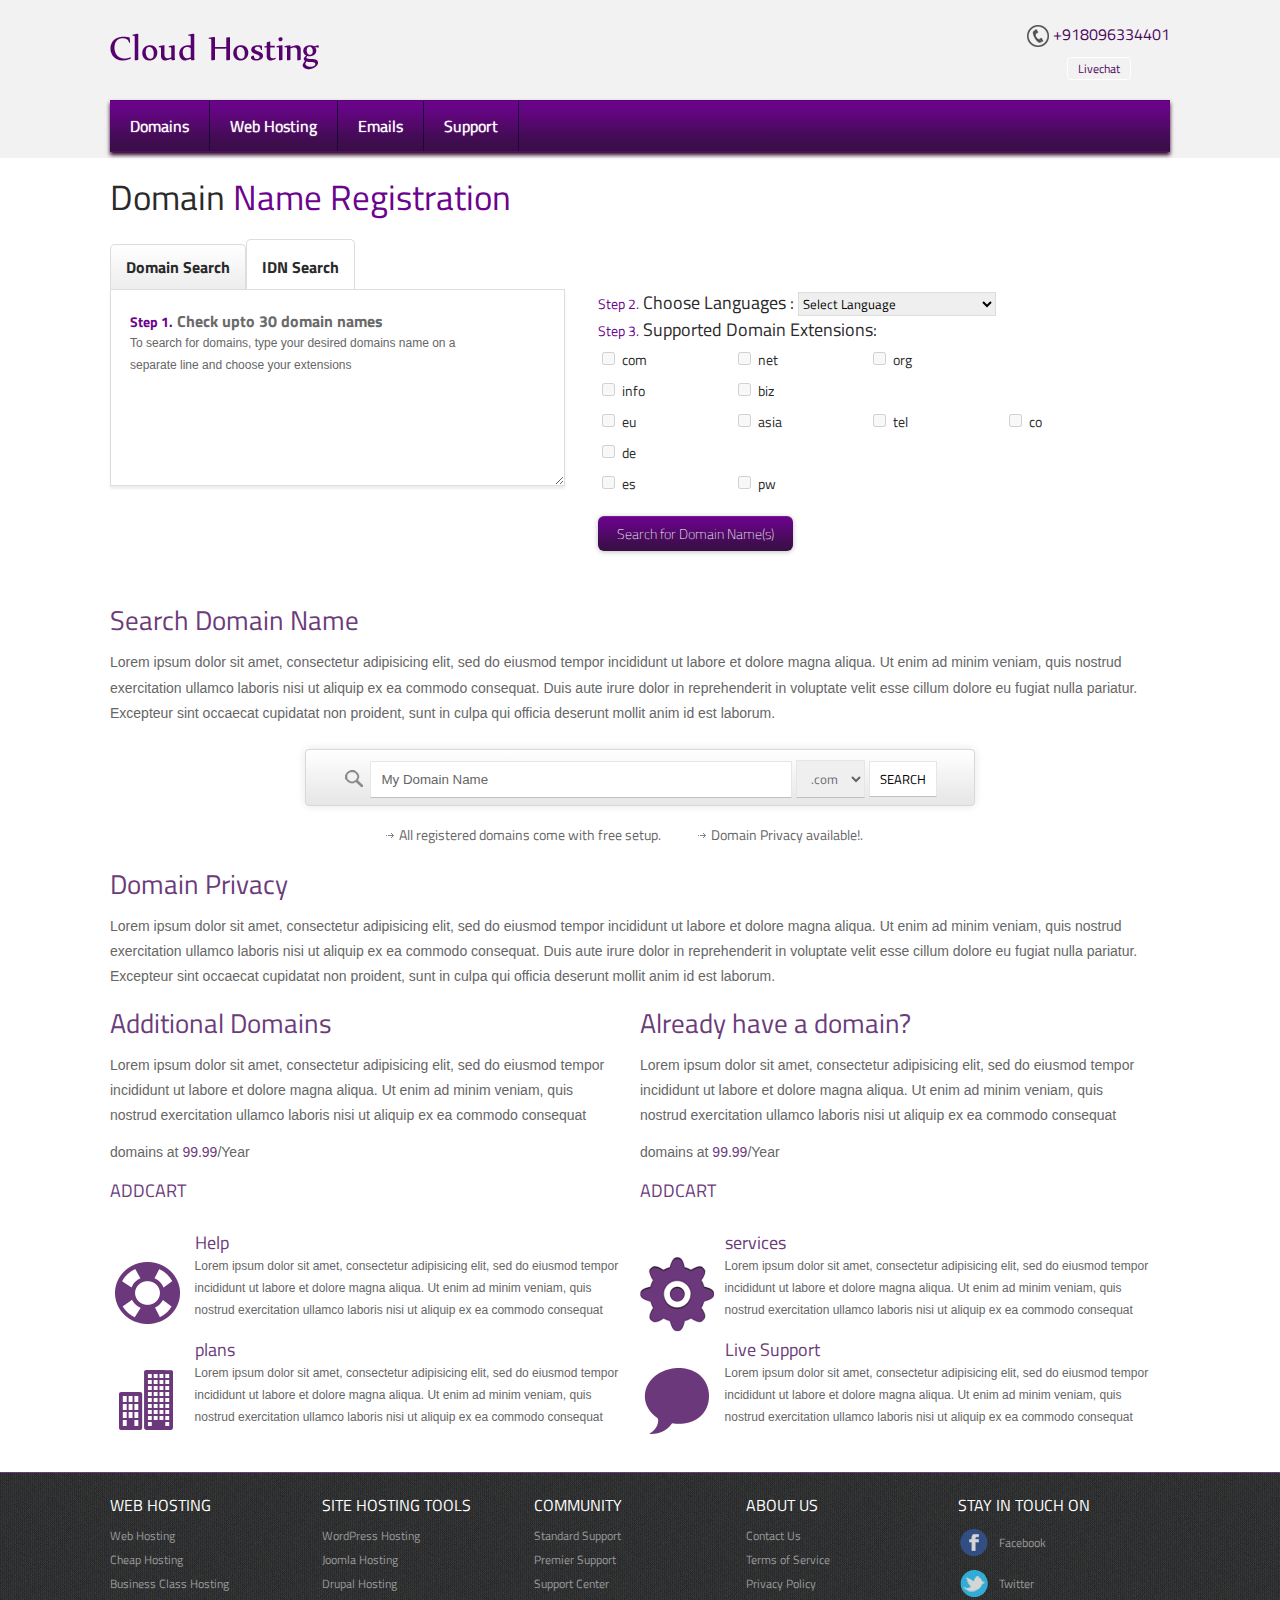
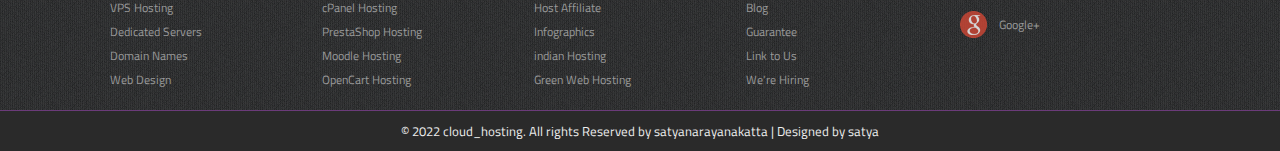
==== domain.html @ 75dc4707 "Add files via upload" ====
<!DOCTYPE HTML>
	<head>
		<meta http-equiv="Content-Type" content="text/html; charset=utf-8" />
		<link href="css/style.css" rel="stylesheet" type="text/css"  media="all" />
		<title>Cloud-Hosting Website Template | Domain :: satya</title>
		<link href='//fonts.googleapis.com/css?family=Titillium+Web' rel='stylesheet' type='text/css'>
		<script src="js/jquery-latest.min.js"></script>
	</head>
	<body>
		<!-- Start-Wrap-->
		
			<div class="top-header1">
				<div class="wrap">
			<!-- top-header-->
			
			<div class="clear"> </div>
			</div>
			</div>
			<div class="sub-header">
				<div class="wrap">
				<div class="logo">
					<a href="index.html"><img src="images/logo1.png" title="logo" /></a>
				</div>
				<div class="contact-info1">
					<ul class="contact1">
						<li><img src="images/contact_icon.png" title="call" /></li>
						<li><p>+918096334401</p></li>
					</ul>
					<ul class="linnks1">
						<li><a href="#">Livechat</a></li>
						
						
					</ul>
				</div>
				<div class="clear"> </div>
				<ul id="ldd_menu" class="ldd_menu">
				<li>
					<span><a href="domain.html">Domains</a></span><!-- Increases to 510px in width-->
					<div class="ldd_submenu">
						<ul>
							<li class="ldd_heading">By Location</li>
							<li><a href="#">WordPress Hosting</a></li>
							<li><a href="#">Joomla Hosting</a></li>
							<li><a href="#">Drupal Hosting</a></li>
							<li><a href="#">cPanel Hosting</a></li>
							<li><a href="#">PrestaShop Hosting</a></li>
							<li><a href="#">Moodle Hosting</a></li>
							<li><a href="#">OpenCart Hosting</a></li>
						</ul>
						<ul>
							<li class="ldd_heading">By Category</li>
							<li><a href="#">WordPress Hosting</a></li>
							<li><a href="#">Joomla Hosting</a></li>
							<li><a href="#">Drupal Hosting</a></li>
							<li><a href="#">cPanel Hosting</a></li>
							<li><a href="#">PrestaShop Hosting</a></li>
							<li><a href="#">Moodle Hosting</a></li>
							<li><a href="#">OpenCart Hosting</a></li>
						</ul>
						<ul>
							<li class="ldd_heading">By Support</li>
							<li><a href="#">Standard Support</a></li>
							<li><a href="#">Premier Support</a></li>
							<li><a href="#">Support Center</a></li>
							<li><a href="#">Host Affiliate</a></li>
							<li><a href="#">Infographics</a></li>
							<li><a href="#">indian Hosting</a></li>
							<li><a href="#">Green Web Hosting</a></li>
						</ul>
						<a class="ldd_subfoot" href="#"> + New Deals</a>
					</div>
				</li>
				<li>
					<span><a href="webhosting.html"> Web Hosting</a></span><!-- Increases to 510px in width-->
					<div class="ldd_submenu">
						<ul>
							<li class="ldd_heading">By Location</li>
							<li><a href="#">WordPress Hosting</a></li>
							<li><a href="#">Joomla Hosting</a></li>
							<li><a href="#">Drupal Hosting</a></li>
							<li><a href="#">cPanel Hosting</a></li>
							<li><a href="#">PrestaShop Hosting</a></li>
							<li><a href="#">Moodle Hosting</a></li>
							<li><a href="#">OpenCart Hosting</a></li>
						</ul>
						<ul>
							<li class="ldd_heading">By Category</li>
							<li><a href="#">WordPress Hosting</a></li>
							<li><a href="#">Joomla Hosting</a></li>
							<li><a href="#">Drupal Hosting</a></li>
							<li><a href="#">cPanel Hosting</a></li>
							<li><a href="#">PrestaShop Hosting</a></li>
							<li><a href="#">Moodle Hosting</a></li>
							<li><a href="#">OpenCart Hosting</a></li>
						</ul>
						<ul>
							<li class="ldd_heading">By Support</li>
							<li><a href="#">Standard Support</a></li>
							<li><a href="#">Premier Support</a></li>
							<li><a href="#">Support Center</a></li>
							<li><a href="#">Host Affiliate</a></li>
							<li><a href="#">Infographics</a></li>
							<li><a href="#">indian Hosting</a></li>
							<li><a href="#">Green Web Hosting</a></li>
						</ul>
						<a class="ldd_subfoot" href="#"> + New Deals</a>
					</div>
				</li>
				<li>
					<span><a href="email.html">Emails</a></span>
					<div class="ldd_submenu">
						<ul>
							<li class="ldd_heading">By Location</li>
							<li><a href="#">South America</a></li>
							<li><a href="#">Antarctica</a></li>
							<li><a href="#">Africa</a></li>
							<li><a href="#">Asia and Australia</a></li>
							<li><a href="#">Europe</a></li>
						</ul>
						<ul>
							<li class="ldd_heading">By Category</li>
							<li><a href="#">Sun &amp; Beach</a></li>
							<li><a href="#">Adventure</a></li>
							<li><a href="#">Science &amp; Education</a></li>
							<li><a href="#">Extreme Sports</a></li>
							<li><a href="#">Relaxing</a></li>
							<li><a href="#">Spa and Wellness</a></li>
						</ul>
						<ul>
							<li class="ldd_heading">By Theme</li>
							<li><a href="#">Paradise Islands</a></li>
							<li><a href="#">Cruises &amp; Boat Trips</a></li>
							<li><a href="#">Wild Animals &amp; Safaris</a></li>
							<li><a href="#">Nature Pure</a></li>
							<li><a href="#">Helping others &amp; For Hope</a></li>
							<li><a href="#">Diving</a></li>
						</ul>
						<a class="ldd_subfoot" href="#"> + New Deals</a>
					</div>
				</li>
				<li>
					<span><a href="support.html">Support</a></span>
					<div class="ldd_submenu">
						<ul>
							<li class="ldd_heading">By Location</li>
							<li><a href="#">South America</a></li>
							<li><a href="#">Antarctica</a></li>
							<li><a href="#">Africa</a></li>
							<li><a href="#">Asia and Australia</a></li>
							<li><a href="#">Europe</a></li>
						</ul>
						<ul>
							<li class="ldd_heading">By Category</li>
							<li><a href="#">Sun &amp; Beach</a></li>
							<li><a href="#">Adventure</a></li>
							<li><a href="#">Science &amp; Education</a></li>
							<li><a href="#">Extreme Sports</a></li>
							<li><a href="#">Relaxing</a></li>
							<li><a href="#">Spa and Wellness</a></li>
						</ul>
						<ul>
							<li class="ldd_heading">By Theme</li>
							<li><a href="#">Paradise Islands</a></li>
							<li><a href="#">Cruises &amp; Boat Trips</a></li>
							<li><a href="#">Wild Animals &amp; Safaris</a></li>
							<li><a href="#">Nature Pure</a></li>
							<li><a href="#">Helping others &amp; For Hope</a></li>
							<li><a href="#">Diving</a></li>
						</ul>
						<a class="ldd_subfoot" href="#"> + New Deals</a>
					</div>
				</li>
			</ul>
		</div>

        <div>
            
        </div>
		<!-- The JavaScript -->
        
        <script type="text/javascript">
            $(function() {
				/**
				 * the menu
				 */
				var $menu = $('#ldd_menu');
				
				/**
				 * for each list element,
				 * we show the submenu when hovering and
				 * expand the span element (title) to 510px
				 */
				$menu.children('li').each(function(){
					var $this = $(this);
					var $span = $this.children('span');
					$span.data('width',$span.width());
					
					$this.bind('mouseenter',function(){
						$menu.find('.ldd_submenu').stop(true,true).hide();
						$span.stop().animate({'width':'510px'},300,function(){
							$this.find('.ldd_submenu').slideDown(300);
						});
					}).bind('mouseleave',function(){
						$this.find('.ldd_submenu').stop(true,true).hide();
						$span.stop().animate({'width':$span.data('width')+'px'},300);
					});
				});
            });
        </script>	
				
				<div class="clear"></div>
			</div>
			
			<div class="clear"> </div>
		<div class="wrap">
			<div class="domain_registration">
 		     <h2>Domain <em>Name Registration</em></h2>
			 		<div class="hastab price_tabs">
				    	<ul class="tab">
				        	<li id="tab-for-dbox" class=""><a>Domain Search</a></li>        
				            <li id="tab-for-idn" class="active"><a>IDN Search</a></li>        
				    	</ul>
					</div>
  		<div id="domain-box" style="display: none;">
         	<form method="post" name="myform" id="myform">
    	<!-- Search Box -->        
	 		<div class="domain-sbox lfloat">
		        <div class="placeholder-wrapper">
		        	<div class="placeholder">
			            		<div class="placeholder-txt1">Check upto 30 domain names</div>
			            		<div class="placeholder-txt2">To search for domains, type your desired domains name on a separate line and choose your extensions</div>
			           	</div>
		        		<textarea id="ndomins-list" class="sd-tarea txt-input" name="txtDomainName" rows="3" cols="45"></textarea>            
		        </div> 
	        </div>
    	<!-- /Search Box -->
       <!-- Tld list -->		                
       <div class="tld-box rfloat">      
        	<div class="list-heading">Most Popular Domain Extensions:</div>
            <!-- Top domain list -->
            <div>
            <table class="dataTable2" cellpadding="0" cellspacing="0" border="0">
              <tbody>
              	 <tr>            
                    <td class="radio"><input id="com" type="checkbox" name="tld[]" value="com"><label for="com">com</label></td>
                    <td class="radio"><input id="net" type="checkbox" name="tld[]" value="net"><label for="net">net</label></td>
                    <td class="radio" onmouseover="return escape('Hot Deal on this TLD!')"><input id="in" type="checkbox" name="tld[]" value="in"><a class="link-promo" href="#">in</a></td>
                    <td class="radio" onmouseover="return escape('Hot Deal on this TLD!')"><input id="org" type="checkbox" name="tld[]" value="org"><a class="link-promo" href="#">org</a></td>
                    <td class="radio"><input id="info" type="checkbox" name="tld[]" value="info"><label for="info">info</label></td>
               </tr>
                    <tr class="radio">
                        <td class="radio" onmouseover="return escape('Hot Deal on this TLD!')"><input id="biz" type="checkbox" name="tld[]" value="biz"><a class="link-promo" href="#">biz</a></td>
                        <td class="radio"><input id="us" type="checkbox" name="tld[]" value="us"><label for="us">us</label></td>
                        <td class="radio"><input id="eu" type="checkbox" name="tld[]" value="eu"><label for="eu">eu</label></td>
                        <td class="radio"><input id="co.uk" type="checkbox" name="tld[]" value="co.uk"><label for="co.uk">co.uk</label></td>
                        <td class="radio"><input id="mobi" type="checkbox" name="tld[]" value="mobi"><label for="mobi">mobi</label></td>
                    </tr>
               </tbody>
            </table>
        </div>
            <!-- /Top domain list -->  
            <!-- optional domain list -->            
			<div id="show-option" style="display: none;">                                       
                  <table cellpadding="0" cellspacing="0" border="0" width="100%">
                     <tbody>
                     	<tr>
                            <td align="center"> </td>
                        </tr><tr>
                  </tr></tbody>
              </table>
                  <table class="dataTable2" cellpadding="0" cellspacing="0" border="0" width="100%">
                     <tbody>
                     	<tr class="">
                           <td colspan="5" class="wfix">
                              <div class="list-heading">Other Domain Extensions:</div>
                         </td>
                    </tr>
                <tr>                
                    <td class="radio" width="5%" align="left" onmouseover="return escape('Hot Deal on this TLD!')"><input type="checkbox" name="tld[]" value="asia"><a class="link-promo" href="#">asia</a></td>
                    <td width="5%" align="left" class="radio"><input id="name" type="checkbox" name="tld[]" value="name"><label for="name">name</label></td>
                    <td width="5%" align="left" class="radio"><input id="tel" type="checkbox" name="tld[]" value="tel"><label for="tel">tel</label></td>
                    <td width="5%" align="left" class="radio"><input id="co.in" type="checkbox" name="tld[]" value="co.in"><label for="co.in">co.in</label></td>
                    <td class="radio" width="5%" align="left"><input type="checkbox" name="tld[]" value="tv"><label for="tv">tv</label></td>
               </tr> 
                  <tr>
                      <td width="5%" align="left" class="radio"><input id="me" type="checkbox" name="tld[]" value="me"><label for="me">me</label></td>
                      <td width="5%" align="left" class="radio"><input id="ws" type="checkbox" name="tld[]" value="ws"><label for="ws">ws</label></td>
                      <td width="5%" align="left" class="radio"><input id="bz" type="checkbox" name="tld[]" value="bz"><label for="bz">bz</label></td>
                      <td width="5%" align="left" class="radio"><input id="cc" type="checkbox" name="tld[]" value="cc"><label for="cc">cc</label></td>
                      <td class="radio" width="5%" align="left"><input type="checkbox" name="tld[]" value="org.uk"><label for="org.uk">org.uk</label></td>
                </tr>
                <tr>
                    <td width="5%" align="left" class="radio"><input id="me.uk" type="checkbox" name="tld[]" value="me.uk"><label for="me.uk">me.uk</label></td>
                    <td width="5%" align="left" class="radio"><input id="net.in" type="checkbox" name="tld[]" value="net.in"><label for="net.in">net.in</label></td>
                    <td width="5%" align="left" class="radio"><input id="org.in" type="checkbox" name="tld[]" value="org.in"><label for="org.in">org.in</label></td>
                    <td width="5%" align="left" class="radio"><input id="ind.in" type="checkbox" name="tld[]" value="ind.in"><label for="ind.in">ind.in</label></td>
                    <td class="radio" width="5%" align="left"><input type="checkbox" name="tld[]" value="firm.in"><label for="firm.in">firm.in</label></td>
                </tr>
                <tr>
                    <td width="5%" align="left" class="radio"><input id="gen.in" type="checkbox" name="tld[]" value="gen.in"><label for="gen.in">gen.in</label></td>
                    <td width="5%" align="left" class="radio"><input id="mn" type="checkbox" name="tld[]" value="mn"><label for="mn">mn</label></td>
                    <td width="5%" align="left" class="radio"><input id="us.com" type="checkbox" name="tld[]" value="us.com"><label for="us.com">us.com</label></td>
                    <td width="5%" align="left" class="radio"><input id="eu.com" type="checkbox" name="tld[]" value="eu.com"><label for="eu.com">eu.com</label></td>
                    <td class="radio" width="5%" align="left"><input type="checkbox" name="tld[]" value="uk.com"><label for="uk.com">uk.com</label></td>
                </tr>
                <tr>
                    <td width="5%" align="left" class="radio"><input id="uk.net" type="checkbox" name="tld[]" value="uk.net"><label for="uk.net">uk.net</label></td>
                    <td width="5%" align="left" class="radio"><input id="gb.com" type="checkbox" name="tld[]" value="gb.com"><label for="gb.com">gb.com</label></td>
                    <td width="5%" align="left" class="radio"><input id="gb.net" type="checkbox" name="tld[]" value="gb.net"><label for="gb.net">gb.net</label></td>
                    <td width="5%" align="left" class="radio"><input id="de.com" type="checkbox" name="tld[]" value="de.com"><label for="de.com">de.com</label></td>
                    <td class="radio" width="5%" align="left"><input type="checkbox" name="tld[]" value="cn.com"><label for="cn.com">cn.com</label></td>
                </tr>
                <tr>
                    <td width="5%" align="left" class="radio"><input id="qc.com" type="checkbox" name="tld[]" value="qc.com"><label for="qc.com">qc.com</label></td>
                    <td width="5%" align="left" class="radio"><input id="kr.com" type="checkbox" name="tld[]" value="kr.com"><label for="kr.com">kr.com</label></td>
                    <td width="5%" align="left" class="radio"><input id="ae.org" type="checkbox" name="tld[]" value="ae.org"><label for="ae.org">ae.org</label></td>
                    <td width="5%" align="left" class="radio"><input id="br.com" type="checkbox" name="tld[]" value="br.com"><label for="br.com">br.com</label></td>
                    <td class="radio" width="5%" align="left"><input type="checkbox" name="tld[]" value="hu.com"><label for="hu.com">hu.com</label></td>
                </tr>
                <tr>
                    <td width="5%" align="left" class="radio"><input id="jpn.com" type="checkbox" name="tld[]" value="jpn.com"><label for="jpn.com">jpn.com</label></td>
                    <td width="5%" align="left" class="radio"><input id="no.com" type="checkbox" name="tld[]" value="no.com"><label for="no.com">no.com</label></td>
                    <td width="5%" align="left" class="radio"><input id="ru.com" type="checkbox" name="tld[]" value="ru.com"><label for="ru.com">ru.com</label></td>
                    <td width="5%" align="left" class="radio"><input id="sa.com" type="checkbox" name="tld[]" value="sa.com"><label for="sa.com">sa.com</label></td>
                    <td class="radio" width="5%" align="left"><input type="checkbox" name="tld[]" value="se.com"><label for="se.com">se.com</label></td>
                </tr>
                <tr>
                    <td width="5%" align="left" class="radio"><input id="se.net" type="checkbox" name="tld[]" value="se.net"><label for="se.net">se.net</label></td>
                    <td width="5%" align="left" class="radio"><input id="uy.com" type="checkbox" name="tld[]" value="uy.com"><label for="uy.com">uy.com</label></td>
                    <td width="5%" align="left" class="radio"><input id="za.com" type="checkbox" name="tld[]" value="za.com"><label for="za.com">za.com</label></td>
                    <td width="5%" align="left" class="radio"><input id="cn" type="checkbox" name="tld[]" value="cn"><label for="cn">cn</label></td>
                    <td class="radio" width="5%" align="left"><input type="checkbox" name="tld[]" value="com.cn"><label for="com.cn">com.cn</label></td>
                </tr>
                <tr>
                    <td width="5%" align="left" class="radio"><input id="net.cn" type="checkbox" name="tld[]" value="net.cn"><label for="net.cn">net.cn</label></td>
                    <td width="5%" align="left" class="radio"><input id="org.cn" type="checkbox" name="tld[]" value="org.cn"><label for="org.cn">org.cn</label></td>
                    <td class="radio" width="5%" align="left" onmouseover="return escape('Hot Deal on this TLD!')"><input type="checkbox" name="tld[]" value="co"><a class="link-promo" href="#">co</a></td>
                    <td width="5%" align="left" class="radio"><input id="gr.com" type="checkbox" name="tld[]" value="gr.com"><label for="gr.com">gr.com</label>
                    </td>
                    <td class="radio" width="5%" align="left"><input type="checkbox" name="tld[]" value="co.nz"><label for="co.nz">co.nz</label></td>
                </tr>
                <tr>
                    <td width="5%" align="left" class="radio"><input id="net.nz" type="checkbox" name="tld[]" value="net.nz"><label for="net.nz">net.nz</label></td>
                    <td width="5%" align="left" class="radio"><input id="org.nz" type="checkbox" name="tld[]" value="org.nz"><label for="org.nz">org.nz</label></td>
                    <td width="5%" align="left" class="radio"><input id="com.co" type="checkbox" name="tld[]" value="com.co"><label for="com.co">com.co</label></td>
                    <td width="5%" align="left" class="radio"><input id="net.co" type="checkbox" name="tld[]" value="net.co"><label for="net.co">net.co</label></td>
                    <td class="radio" width="5%" align="left"><input type="checkbox" name="tld[]" value="nom.co"><label for="nom.co">nom.co</label></td>
                </tr>
                <tr>
                    <td width="5%" align="left" class="radio"><input id="ca" type="checkbox" name="tld[]" value="ca"><label for="ca">ca</label></td>
                    <td width="5%" align="left" class="radio"><input id="de" type="checkbox" name="tld[]" value="de"><label for="de">de</label></td>
                    <td width="5%" align="left" class="radio"><input id="es" type="checkbox" name="tld[]" value="es"><label for="es">es</label></td>
                    <td width="5%" align="left" class="radio"><input id="com.au" type="checkbox" name="tld[]" value="com.au"><label for="com.au">com.au</label></td>
                    <td class="radio" width="5%" align="left"><input type="checkbox" name="tld[]" value="net.au"><label for="net.au">net.au</label></td>
                </tr>
                <tr>
                    <td width="5%" align="left" class="radio"><input id="xxx" type="checkbox" name="tld[]" value="xxx"><label for="xxx">xxx</label></td>
                    <td width="5%" align="left" class="radio"><input id="ru" type="checkbox" name="tld[]" value="ru"><label for="ru">ru</label></td>
                    <td width="5%" align="left" class="radio"><input id="com.ru" type="checkbox" name="tld[]" value="com.ru"><label for="com.ru">com.ru</label></td>
                    <td width="5%" align="left" class="radio"><input id="net.ru" type="checkbox" name="tld[]" value="net.ru"><label for="net.ru">net.ru</label></td>
                    <td class="radio" width="5%" align="left"><input type="checkbox" name="tld[]" value="org.ru"><label for="org.ru">org.ru</label></td>
                </tr>
                <tr>
                    <td width="5%" align="left" class="radio"><input id="pro" type="checkbox" name="tld[]" value="pro"><label for="pro">pro</label></td>
                    <td width="5%" align="left" class="radio"><input id="sx" type="checkbox" name="tld[]" value="sx"><label for="sx">sx</label></td>
                    <td width="5%" align="left" class="radio"><input id="nl" type="checkbox" name="tld[]" value="nl"><label for="nl">nl</label></td>
                    <td class="radio" width="5%" align="left"><input type="checkbox" name="tld[]" value="pw"><label for="pw">pw</label></td>
                </tr>
              </tbody>
          </table>                
        <br>                  
      </div>                       
            <!-- / optional domain list -->                                                            
            <div class="domain-action">
            	<span class="alink" id="sel-all">Select All</span>&nbsp;<span class="alink">»</span>
                &nbsp;&nbsp;&nbsp;&nbsp;
                <span class="alink" id="show-tlds">View More</span>&nbsp;<span class="alink">»</span>
            </div>           
           <div align="left" style="padding:17px 0 10px 0;">
			 	<input name="Checkout" type="button" class="blackButton" value="Search for Domain Name(s)">
		   </div>
          	<div class="clear"></div>     
        </div>
      	<script type="text/javascript">
		  // Tlds 'Select All' click function
		    $('#sel-all').click(function(e)
		    {
		        e.preventDefault();
		        current_txt2 = $(this).text();
		        $(this).html($(this).html() == 'Select All' ? 'Unselect All' : 'Select All');
		        if(current_txt2 == "Select All")
		        {
		           $('.radio input[type=checkbox]').each(function(){
		               $(this).attr('checked', true);
		           })
		        }
		        else
		        {
		           $('.radio input[type=checkbox]').each(function(){
		               $(this).attr('checked', false);
		           })
		        }
		 
		    });	
			
			function onclick(){       
		       if(expression == true){
		            $("#myselector").attr("checked","checked");
		        }else
		            $("#myselecto").removeAttr("checked");
				}	
					
		    $("#show-tlds").click(function () { // view more tld list
		      	
		      $('#show-option').slideToggle("slow"); 	  
				current_txt = $("#show-tlds").text();	  
				if(current_txt == "View Less")
		        {
					$('#show-tlds').html("View More");
		        }
		        else
		        {
					$('#show-tlds').html("View Less");
		        }		
		    });	
		 </script>
 	   </form>
 	    <div class="clear"></div>
     </div>  
 <div id="idn-box" style="display: block;">
    	<div id="idn-domain-box" class="idomain-box">
    <form method="post" name="idn_domain_ca_form" id="idn_domain_ca_form">
    <input type="hidden" name="domainaction" value="register">
    <input type="hidden" name="dom_action" value="register">
    <!-- Search Box -->
    <div class="domain-sbox lfloat">
        <div class="placeholder-wrapper">
            <div class="placeholder">
                <div class="placeholder-txt1">
                    <span class="txt-green">Step 1.</span> Check upto 30 domain names
                </div>
                <div class="placeholder-txt2">
                    To search for domains, type your desired domains name on a
                        separate line and choose your extensions
               </div>
            </div>
            <textarea id="txt_idn_domain_name" class="sd-tarea txt-input" name="txt_idn_domain_name" rows="3" cols="45"></textarea>
        </div>
    </div>
    <!-- /Search Box -->
    <!-- Tld list -->
    <div class="tld-box rfloat">
   		<div class="cursive" id="lang-hint" style="display:none;">Kindly select your language first.</div>        
    	<div id="highlight">
            <span class="list-heading">
                <span class="txt-green">Step 2.</span> Choose Languages :</span>
            <select name="idn_language" id="idn_language" class="frm-select">
                <option value="">Select Language</option>
                <option value="Afrikaan">Afrikaan</option>
                <option value="Albanian">Albanian (Shqip)</option>
                <option value="Arabic">Arabic (العربية)</option>
                <option value="Aragonese">Aragonese</option>
                <option value="Armenian">Armenian (Հայերէն)</option>
                <option value="Assamese">Assamese (অসমীয়া)</option>
                <option value="Asturian">Asturian</option>
                <option value="Avestan">Avestan</option>
                <option value="Awadhi">Awadhi</option>
                <option value="Azerbaijani">Azerbaijani (آذربايجانجا ديلي)</option>
                <option value="Balinese">Balinese</option>
                <option value="Baluchi">Baluchi</option>
                <option value="Basa">Basa</option>
                <option value="Bashkir">Bashkir (башҡорт теле)</option>
                <option value="Basque">Basque (Euskara)</option>
                <option value="Belarusian">Belarusian (Беларуская мова)</option>
                <option value="Bengali">Bengali (বাংলা)</option>
                <option value="Bhojpuri">Bhojpuri</option>
                <option value="Bosnian">Bosnian</option>
                <option value="Bulgarian">Bulgarian (български)</option>
                <option value="Burmese">Burmese (Myanmasa)</option>
                <option value="Carib">Carib</option>
                <option value="Catalan">Catalan (Català)</option>
                <option value="Chechen">Chechen</option>
                <option value="Chinese">Chinese (简体中文)</option>
                <option value="Chuvash">Chuvash</option>
                <option value="Coptic">Coptic</option>
                <option value="Corsican">Corsican (Corsu)</option>
                <option value="Croatian">Croatian (Hrvatski)</option>
                <option value="Cyrillic">Cyrillic</option>
                <option value="Czech">Czech (čeština)</option>
                <option value="Danish">Danish (Dansk)</option>
                <option value="Divehi">Divehi</option>
                <option value="Dogri">Dogri</option>
                <option value="Dutch">Dutch (Nederlands)</option>
                <option value="English">English (English)</option>
                <option value="Estonian">Estonian (Eesti keel)</option>
                <option value="Faroese">Faroese (Føroyska)</option>
                <option value="Fijian">Fijian (Na vosa Vakaviti)</option>
                <option value="Finnish">Finnish (Suomi)</option>
                <option value="French">French (Français)</option>
                <option value="Frisian">Frisian (Frysk)</option>
                <option value="Gaelic">Gaelic (Gaelg)</option>
                <option value="Georgian">Georgian (ქართული)</option>
                <option value="German">German (Deutsch)</option>
                <option value="Gondi">Gondi</option>
                <option value="Greek,Modern">Greek,Modern</option>
                <option value="Gujarati">Gujarati (ગુજરાતી)</option>
                <option value="Hebrew">Hebrew (עברית)</option>
                <option value="Hindi">Hindi (हिन्दी)</option>
                <option value="Hungarian">Hungarian (Magyar)</option>
                <option value="Icelandic">Icelandic (Íslenska)</option>
                <option value="Indic">Indic</option>
                <option value="Indonesian">Indonesian (Bahasa Indonesia)</option>
                <option value="Ingush">Ingush</option>
                <option value="Irish">Irish (Gaeilge)</option>
                <option value="Italian">Italian (Italiano)</option>
                <option value="Japanese">Japanese (日本語)</option>
                <option value="Javanese">Javanese (Basa Jawa)</option>
                <option value="Kashmiri">Kashmiri (كٲشُر)</option>
                <option value="Kazakh">Kazakh (قازاق)</option>
                <option value="Khmer">Khmer (ខ្មែរ)</option>
                <option value="Kirghiz">Kirghiz (кыргыз)</option>
                <option value="Korean">Korean (한국어)</option>
                <option value="Kurdish">Kurdish (Kurdí)</option>
                <option value="Lao">Lao (ພາສາລາວ)</option>
                <option value="Latin">Latin</option>
                <option value="Latvian">Latvian (Latviešu)</option>
                <option value="Lithuanian">Lithuanian (Lietuvių)</option>
                <option value="Luxembourgis">Luxembourgis</option>
                <option value="Macedonian">Macedonian (македонски)</option>
                <option value="Malay">Malay (Bahasa melayu)</option>
                <option value="Malayalam">Malayalam(മലയാളം)</option>
                <option value="Maltese">Maltese (Malti)</option>
                <option value="Maori">Maori (Te Reo Māori)</option>
                <option value="Moldavian">Moldavian</option>
                <option value="Mongolian">Mongolian (монгол)</option>
                <option value="Nepali">Nepali (नेपाली)</option>
                <option value="Norwegian">Norwegian (Norsk)</option>
                <option value="Oriya">Oriya (ଓଡ଼ିଆ)</option>
                <option value="Ossetian">Ossetian</option>
                <option value="Panjabi">Panjabi</option>
                <option value="Persian">Persian</option>
                <option value="Polish">Polish (Polski)</option>
                <option value="Portuguese">Portuguese (Português)</option>
                <option value="Pushto">Pushto</option>
                <option value="Rajasthani">Rajasthani</option>
                <option value="Romanian">Romanian (Română)</option>
                <option value="Russian">Russian (Русский язык)</option>
                <option value="Samoan">Samoan (Gagana Samoa)</option>
                <option value="Sanskrit">Sanskrit (संस्कृतम्)</option>
                <option value="Sardinian">Sardinian</option>
                <option value="Serbian">Serbian (српски)</option>
                <option value="Sindhi">Sindhi (Sindhī)</option>
                <option value="Sinhalese">Sinhalese</option>
                <option value="Slovak">Slovak (Slovenčina)</option>
                <option value="Slovenian">Slovenian (Slovenščina)</option>
                <option value="Somali">Somali (Af Soomaali)</option>
                <option value="Spanish">Spanish (Español)</option>
                <option value="Swahili">Swahili (Kiswahili)</option>
                <option value="Swedish">Swedish (Svenska)</option>
                <option value="Syriac">Syriac</option>
                <option value="Tajik">Tajik (тоҷикӣ)</option>
                <option value="Tamil">Tamil (தமிழ்)</option>
                <option value="Telugu">Telugu (తెలుగు)</option>
                <option value="Thai">Thai (ภาษาไทย)</option>
                <option value="Tibetan">Tibetan (བོད་སྐད་)</option>
                <option value="Turkish">Turkish (Türkçe)</option>
                <option value="Ukrainian">Ukrainian (Українська)</option>
                <option value="Urdu">Urdu (اردو)</option>
                <option value="Uzbek">Uzbek (ўзбек)</option>
                <option value="Vietnamese">Vietnamese (Tiếng Việt)</option>
                <option value="Welsh">Welsh (Cymraeg)</option>
                 <option value="Yiddish">Yiddish (ײִדיש)</option>
            </select>
		</div>        
        <div class="div-spacer"></div>       
          <div class="list-heading">
             <span class="txt-green">Step 3.</span> Supported Domain Extensions:
          </div>
        <div id="idn_most_popular_domain">
            <table class="dataTable2" cellpadding="0" cellspacing="0" border="0" width="95%">
               <tbody>
               	  <tr>
				       <td class="radio">
				            <input id="idn-com" type="checkbox" name="tld[]" value="com" disabled="disabled">
				             <label for="idn-com">com</label>
				       </td>
          <td class="radio">
              <input id="idn-net" type="checkbox" name="tld[]" value="net" disabled="disabled">
              <label for="idn-net">net</label>
          </td>
          <td class="radio" onmouseover="return escape('Hot Deal on this TLD!')">
              <input id="idn-org" type="checkbox" name="tld[]" value="org" disabled="disabled">
              <a class="link-promo" href="/domain-registration/promos.php">org</a>
          </td>
          </tr>
          <tr class="radio">
          <td class="radio">
              <input id="idn-info" type="checkbox" name="tld[]" value="info" disabled="disabled">
              <label for="idn-info">info</label>
          </td>
          <td class="radio" onmouseover="return escape('Hot Deal on this TLD!')">
              <input id="idn-biz" type="checkbox" name="tld[]" value="biz" disabled="disabled">
              <a class="link-promo" href="/domain-registration/promos.php">biz</a>
          </td>
          </tr>
          <tr><td class="radio">
              <input id="idn-eu" type="checkbox" name="tld[]" value="eu" disabled="disabled">
              <label for="idn-eu">eu</label>
          </td>
          <td class="radio" onmouseover="return escape('Hot Deal on this TLD!')">
              <input id="idn-asia" type="checkbox" name="tld[]" value="asia" disabled="disabled">
              <a class="link-promo" href="/domain-registration/promos.php">asia</a>
          </td>
          <td class="radio">
              <input id="idn-tel" type="checkbox" name="tld[]" value="tel" disabled="disabled">
              <label for="idn-tel">tel</label>
          </td>
          <td class="radio" onmouseover="return escape('Hot Deal on this TLD!')">
              <input id="idn-co" type="checkbox" name="tld[]" value="co" disabled="disabled">
              <a class="link-promo" href="/domain-registration/promos.php">co</a>
          </td>
          </tr>
          <tr class="radio">
          <td class="radio">
              <input id="idn-de" type="checkbox" name="tld[]" value="de" disabled="disabled">
              <label for="idn-de">de</label>
          </td>
          </tr>
          <tr class="radio">
          <td class="radio">
              <input id="idn-es" type="checkbox" name="tld[]" value="es" disabled="disabled">
              <label for="idn-es">es</label>
          </td>
          <td class="radio">
              <input id="idn-pw" type="checkbox" name="tld[]" value="pw" disabled="disabled">
              <label for="idn-pw">pw</label>
          </td>
          </tr>
           </tbody>
          </table>
        </div>
        <div align="left" style="padding:17px 0 10px 0;">
            <input name="Checkout" type="button" class="blackButton" value="Search for Domain Name(s)" onclick="javascript:check_idn_domain_not_empty_and_submit();">
        </div>
        <br>
        <div class="clear"></div>
    </div>
    <!-- /Tld list -->
    <div class="div-spacer">&nbsp;</div>
    </form>
</div>
<script type="text/javascript">
// show/hide tabs
      $('#tab-for-dbox').click(function(){
          $('#domain-box').show();
          $('#tab-for-idn').removeClass('active');		  
		  $(this).addClass('active');		  
          $('#idn-box').hide();
		  
      });
      $('#tab-for-idn').click(function(){
          $('#idn-box').show();
          $('#tab-for-dbox').removeClass('active');		  		  
		  $(this).addClass('active');		  
          $('#domain-box').hide();
      });

document.getElementById('com').checked=true;
//placeholder
      $(".txt-input").keypress(function() {		
		
	  		$(".placeholder-wrapper").addClass("ho");	
			
   	 });
	 
	  $(".txt-input").focusout(function() {
	 
			  if( !$(this).val() )
			    {
          			$(".placeholder-wrapper").removeClass("ho");	
				} 	
	 });
	 
	  $(".placeholder").click(function() {	
	  			
	  		$(".txt-input").focus();				
			
   	 });
	 
	  $(".placeholder").keypress(function() {		
		
	  		$(".txt-input").focus();				
			
   	 });
</script>
 <div class="clear"> </div>
   </div>
  </div>
		<div class="wrap">
			<div class="content">
				<div class="domain">
					<h3>Search Domain Name</h3>
					<p>Lorem ipsum dolor sit amet, consectetur adipisicing elit, sed do eiusmod tempor incididunt ut labore et dolore magna aliqua. Ut enim ad minim veniam, quis nostrud exercitation ullamco laboris nisi ut aliquip ex ea commodo consequat. Duis aute irure dolor in reprehenderit in voluptate velit esse cillum dolore eu fugiat nulla pariatur. Excepteur sint occaecat cupidatat non proident, sunt in culpa qui officia deserunt mollit anim id est laborum.</p>
					<div class="regester-Domain">
					<ul>
					<li><h5><img src="images/search.png" title="search" /></h5></li>
					<li><input type="text" value="My Domain Name" onfocus="this.value = '';" onblur="if (this.value == '') {this.value = 'My Domain Name';}"></li>
					<li>
					<select>
						<option>.com</option>
						<option>.Net</option>
						<option>.org</option>
						<option>.biz</option>
						<option>.wap</option>
						<option>.co</option>
						<option>.in</option>
						<option>.Edu</option>
						<option>.gov</option>
					</select>
					</li>
					<li><input type="submit" value="Search"></li>
				</ul>
			</div>
				</div>
				<div class="clear"> </div>
				 </div>
				 <div class="clear"> </div>
				<div class="domain-info">
					<ul>
						<li><img src="images/pointer.png" title="arrow"> <span>All registered domains come with free setup.</span></li>
						<li><img src="images/pointer.png" title="arrow"> <span>Domain Privacy available!.</span></li>
					</ul>
				</div>
				<div class="domain-privicy">
					<h4>Domain Privacy</h4>
					<p>Lorem ipsum dolor sit amet, consectetur adipisicing elit, sed do eiusmod tempor incididunt ut labore et dolore magna aliqua. Ut enim ad minim veniam, quis nostrud exercitation ullamco laboris nisi ut aliquip ex ea commodo consequat. Duis aute irure dolor in reprehenderit in voluptate velit esse cillum dolore eu fugiat nulla pariatur. Excepteur sint occaecat cupidatat non proident, sunt in culpa qui officia deserunt mollit anim id est laborum.</p>
				</div>
				<div class="clear"> </div>
				<div class="additional-domains">
					<div class="add-domain">
						<h3>Additional Domains</h3>
						<p>Lorem ipsum dolor sit amet, consectetur adipisicing elit, sed do eiusmod tempor incididunt ut labore et dolore magna aliqua. Ut enim ad minim veniam, quis nostrud exercitation ullamco laboris nisi ut aliquip ex ea commodo consequat</p>
						<p>domains at <span>99.99</span>/Year</p>
						<a href="#">ADDCART</a>
					</div>
					<div class="add-domain">
						<h3>Already have a domain?</h3>
						<p>Lorem ipsum dolor sit amet, consectetur adipisicing elit, sed do eiusmod tempor incididunt ut labore et dolore magna aliqua. Ut enim ad minim veniam, quis nostrud exercitation ullamco laboris nisi ut aliquip ex ea commodo consequat</p>
						<p>domains at <span>99.99</span>/Year</p>
						<a href="#">AddCart</a>
					</div>
					
					<div class="clear"> </div>
					
				</div>
				
				<div class="clear"> </div>
				<div class="boxs">
					<div class="box">
						<div class="box-img">
						<img src="images/help.png" title="help" />
						</div>
						<div class="box-content">
						<h3>Help</h3><p>Lorem ipsum dolor sit amet, consectetur adipisicing elit, sed do eiusmod tempor incididunt ut labore et dolore magna aliqua. Ut enim ad minim veniam, quis nostrud exercitation ullamco laboris nisi ut aliquip ex ea commodo consequat</p>
						</div>
						<div class="clear"> </div>
					</div>
					<div class="box">
						<div class="box-img">
						<img src="images/services.png" title="help" />
						</div>
						<div class="box-content">
						<h3>services</h3><p>Lorem ipsum dolor sit amet, consectetur adipisicing elit, sed do eiusmod tempor incididunt ut labore et dolore magna aliqua. Ut enim ad minim veniam, quis nostrud exercitation ullamco laboris nisi ut aliquip ex ea commodo consequat</p>
						</div>
						<div class="clear"> </div>
					</div>
					<div class="box">
						<div class="box-img">
						<img src="images/plans.png" title="help" />
						</div>
						<div class="box-content">
						<h3>plans</h3><p>Lorem ipsum dolor sit amet, consectetur adipisicing elit, sed do eiusmod tempor incididunt ut labore et dolore magna aliqua. Ut enim ad minim veniam, quis nostrud exercitation ullamco laboris nisi ut aliquip ex ea commodo consequat</p>
						</div>
						<div class="clear"> </div>
					</div>
					<div class="box">
						<div class="box-img">
						<img src="images/live.png" title="help" />
						</div>
						<div class="box-content">
						<h3>Live Support</h3><p>Lorem ipsum dolor sit amet, consectetur adipisicing elit, sed do eiusmod tempor incididunt ut labore et dolore magna aliqua. Ut enim ad minim veniam, quis nostrud exercitation ullamco laboris nisi ut aliquip ex ea commodo consequat</p>
						</div>
						<div class="clear"> </div>
					</div>
				<div class="clear"> </div>
				</div>
					
			</div>
		</div>
			<div class="footer">
				<div class="wrap"> 
				<div class="box1">
				<h4>WEB HOSTING</h4>
						<ul>
							<li><a href="#">Web Hosting</a></li>
							<li><a href="#">Cheap Hosting</a></li>
							<li><a href="#">Business Class Hosting</a></li>
							<li><a href="#">VPS Hosting</a></li>
							<li><a href="#">Dedicated Servers</a></li>
							<li><a href="#">Domain Names</a></li>
							<li><a href="#">Web Design</a></li>
						</ul>
				</div>
				<div class="box1">
				<h4>SITE HOSTING TOOLS</h4>
						<ul>
							<li><a href="#">WordPress Hosting</a></li>
							<li><a href="#">Joomla Hosting</a></li>
							<li><a href="#">Drupal Hosting</a></li>
							<li><a href="#">cPanel Hosting</a></li>
							<li><a href="#">PrestaShop Hosting</a></li>
							<li><a href="#">Moodle Hosting</a></li>
							<li><a href="#">OpenCart Hosting</a></li>
						</ul>
				</div>
				<div class="box1">
				<h4>Community</h4>
						<ul>
							<li><a href="#">Standard Support</a></li>
							<li><a href="#">Premier Support</a></li>
							<li><a href="#">Support Center</a></li>
							<li><a href="#">Host Affiliate</a></li>
							<li><a href="#">Infographics</a></li>
							<li><a href="#">indian Hosting</a></li>
							<li><a href="#">Green Web Hosting</a></li>
						</ul>
				</div>
				<div class="box1">
				<div class="hide-box">
				<h4>About Us</h4>
						<ul>
							<li><a href="#">Contact Us</a></li>
							<li><a href="#">Terms of Service</a></li>
							<li><a href="#">Privacy Policy</a></li>
							<li><a href="#">Blog</a></li>
							<li><a href="#">Guarantee</a></li>
							<li><a href="#">Link to Us</a></li>
							<li><a href="#">We're Hiring</a></li>
						</ul>
				</div>
					</div>
				<div class="box1">
				<h4>Stay in touch on</h4>
						<ul class="social">
							<li><img src="images/icon-facebook.png" title="facebook" /><a href="#">Facebook</a></li>
							<li><img src="images/icon-twitter.png" title="twitter" /><a href="#">Twitter</a></li>
							<li><img src="images/icon-google.png" title="google+" /><a href="#">Google+</a></li>
						</ul>
				</div>
				<div class="clear"> </div>
			</div>
		</div>
		<div class="footer1">
	<p class="link"><span>© 2022 cloud_hosting. All rights Reserved by satyanarayanakatta | Designed by satya</span></p>
</div>
		<!-- End-Wrap-->
	</body>
</html>
---- css/style.css ----
/* reset */
html,body,div,span,applet,object,iframe,h1,h2,h3,h4,h5,h6,p,blockquote,pre,a,abbr,acronym,address,big,cite,code,del,dfn,em,img,ins,kbd,q,s,samp,small,strike,strong,sub,sup,tt,var,b,u,i,dl,dt,dd,ol,nav ul,nav li,fieldset,form,label,legend,table,caption,tbody,tfoot,thead,tr,th,td,article,aside,canvas,details,embed,figure,figcaption,footer,header,hgroup,menu,nav,output,ruby,section,summary,time,mark,audio,video{margin:0;padding:0;border:0;font-size:100%;font:inherit;vertical-align:baseline;}
article, aside, details, figcaption, figure,footer, header, hgroup, menu, nav, section {display: block;}
ol,ul{list-style:none;margin:0px;padding:0px;}
blockquote,q{quotes:none;}
blockquote:before,blockquote:after,q:before,q:after{content:'';content:none;}
table{border-collapse:collapse;border-spacing:0;}
/* start editing from here */
a{text-decoration:none;}
.txt-rt{text-align:right;}/* text align right */
.txt-lt{text-align:left;}/* text align left */
.txt-center{text-align:center;}/* text align center */
.float-rt{float:right;}/* float right */
.float-lt{float:left;}/* float left */
.clear{clear:both;}/* clear float */
.pos-relative{position:relative;}/* Position Relative */
.pos-absolute{position:absolute;}/* Position Absolute */
.vertical-base{	vertical-align:baseline;}/* vertical align baseline */
.vertical-top{	vertical-align:top;}/* vertical align top */
.underline{	padding-bottom:5px;	border-bottom: 1px solid #eee; margin:0 0 20px 0;}/* Add 5px bottom padding and a underline */
nav.vertical ul li{	display:block;}/* vertical menu */
nav.horizontal ul li{	display: inline-block;}/* horizontal menu */
img{max-width:100%;}
/*end reset*/
.wrap{
	width:1060px;
	margin:0 auto;
}

.logo{
	float:left;	
	padding: 30px 0px 0px 0px;
}
.profile-content li{
	padding:5px 0px;
}
.links li a{
	color:#fff;
}
.links li{
	display:inline;
}
.profile-content{
	float:left;
	width: 50%;
}
.profile-content p{
	color: #666;
	font-size: 14px;
	font-family: 'Titillium Web', sans-serif;
	line-height: 1.8em;
}
.profile-img{
	float:right;
	padding-top: 65px;
}
.profile-content h1{
	font-size:40px;
	font-family: 'Titillium Web', sans-serif;
	color:#2A2A2A;
}
.profile-content li a{
	color: #666;
	font-size: 14px;
	font-family: 'Titillium Web', sans-serif;
}
.profile-content li img{
	vertical-align: baseline;
}
.profile-content ul{
	margin: 12px 12px 16px 0px;
}
.read-link{
	padding:5px 10px;
	background: #6b038c; /* Old browsers */
	background: -moz-linear-gradient(top,  #6b038c 0%, #640582 20%, #420c53 75%, #380e45 100%); /* FF3.6+ */
	background: -webkit-gradient(linear, left top, left bottom, color-stop(0%,#6b038c), color-stop(20%,#640582), color-stop(75%,#420c53), color-stop(100%,#380e45)); /* Chrome,Safari4+ */
	background: -webkit-linear-gradient(top,  #6b038c 0%,#640582 20%,#420c53 75%,#380e45 100%); /* Chrome10+,Safari5.1+ */
	background: -o-linear-gradient(top,  #6b038c 0%,#640582 20%,#420c53 75%,#380e45 100%); /* Opera 11.10+ */
	background: -ms-linear-gradient(top,  #6b038c 0%,#640582 20%,#420c53 75%,#380e45 100%); /* IE10+ */
	background: linear-gradient(to bottom,  #6b038c 0%,#640582 20%,#420c53 75%,#380e45 100%); /* W3C */
	filter: progid:DXImageTransform.Microsoft.gradient( startColorstr='#6b038c', endColorstr='#380e45',GradientType=0 ); /* IE6-9 */
	-webkit-transition: all .9s;
	-moz-transition: all .9s;
	-o-transition: all .9s;
	-ms-transition: all .9s;
	transition: all .9s;
	color:#fff;
	font-family: 'Titillium Web', sans-serif;
	font-size:14px;
	border-radius: 0.3em;
	box-shadow: #ddd 0 3px 0px, rgba(0, 0, 0, 0.3) 0 3px 3px;
	
	
}
.read-link:hover{
	background: #2a2a2a; /* Old browsers */
	background: -moz-linear-gradient(top,  #2a2a2a 0%, #2a2a2a 100%); /* FF3.6+ */
	background: -webkit-gradient(linear, left top, left bottom, color-stop(0%,#2a2a2a), color-stop(100%,#2a2a2a)); /* Chrome,Safari4+ */
	background: -webkit-linear-gradient(top,  #2a2a2a 0%,#2a2a2a 100%); /* Chrome10+,Safari5.1+ */
	background: -o-linear-gradient(top,  #2a2a2a 0%,#2a2a2a 100%); /* Opera 11.10+ */
	background: -ms-linear-gradient(top,  #2a2a2a 0%,#2a2a2a 100%); /* IE10+ */
	background: linear-gradient(to bottom,  #2a2a2a 0%,#2a2a2a 100%); /* W3C */
	filter: progid:DXImageTransform.Microsoft.gradient( startColorstr='#2a2a2a', endColorstr='#2a2a2a',GradientType=0 ); /* IE6-9 */
}
.personal-info{
	float:right;
	font-family: 'Titillium Web', sans-serif;
	padding-top: 13px;

}
.personal-info ul li{
	display:inline-block;
}
.personal-info ul li a{
	color:#570770;
	font-size:12px;
	-webkit-transition: all .9s;
	-moz-transition: all .9s;
	-o-transition: all .9s;
	-ms-transition: all .9s;
	transition: all .9s;
	font-size: 14px;
	padding: 0px 18px;
	text-transform: uppercase;	
}
.personal-info ul li a:hover{
	color:#666;
	
}
.sub-header{
	background: #f3f2f2; /* Old browsers */
	background: -moz-linear-gradient(top,  #f3f2f2 0%, #f3f2f2 100%, #f3f2f2 100%); /* FF3.6+ */
	background: -webkit-gradient(linear, left top, left bottom, color-stop(0%,#f3f2f2), color-stop(100%,#f3f2f2), color-stop(100%,#f3f2f2)); /* Chrome,Safari4+ */
	background: -webkit-linear-gradient(top,  #f3f2f2 0%,#f3f2f2 100%,#f3f2f2 100%); /* Chrome10+,Safari5.1+ */
	background: -o-linear-gradient(top,  #f3f2f2 0%,#f3f2f2 100%,#f3f2f2 100%); /* Opera 11.10+ */
	background: -ms-linear-gradient(top,  #f3f2f2 0%,#f3f2f2 100%,#f3f2f2 100%); /* IE10+ */
	background: linear-gradient(to bottom,  #f3f2f2 0%,#f3f2f2 100%,#f3f2f2 100%); /* W3C */
	filter: progid:DXImageTransform.Microsoft.gradient( startColorstr='#f3f2f2', endColorstr='#f3f2f2',GradientType=0 ); /* IE6-9 */
	border-bottom:1px ridge #F3F2F2;
	padding: 3px 0px 5px 0px;
}
.contact-info1{
	float:right;
	text-align:center;
	padding-top: 9px;
}
.contact-info1 ul{
	padding:10px 0px 0px 0px;
}
.contact-info1 ul li{
	display:inline-block;
}
.contact-info1 ul li p{
	color:#4D0A61;
	font-family: 'Titillium Web', sans-serif;
}
.contact-info1 ul li a{
	color:#4D0A61;
	font-family: 'Titillium Web', sans-serif;
	font-size:12px;
	display:block;
	border: 1px ridge rgb(255, 255, 255);
	padding: 1px 10px;	
	border-radius: 0.3em;
}

.contact1 li{
	display:inline;
}
.contact1 li img{
	vertical-align:middle;
}
/*-----top-navigation-----*/
ul.ldd_menu{
	margin-top: 20px;
	
	display:block;
	height:50px;
	background: #6b038c; /* Old browsers */
	background: -moz-linear-gradient(top,  #6b038c 0%, #640582 20%, #420c53 75%, #380e45 100%); /* FF3.6+ */
	background: -webkit-gradient(linear, left top, left bottom, color-stop(0%,#6b038c), color-stop(20%,#640582), color-stop(75%,#420c53), color-stop(100%,#380e45)); /* Chrome,Safari4+ */
	background: -webkit-linear-gradient(top,  #6b038c 0%,#640582 20%,#420c53 75%,#380e45 100%); /* Chrome10+,Safari5.1+ */
	background: -o-linear-gradient(top,  #6b038c 0%,#640582 20%,#420c53 75%,#380e45 100%); /* Opera 11.10+ */
	background: -ms-linear-gradient(top,  #6b038c 0%,#640582 20%,#420c53 75%,#380e45 100%); /* IE10+ */
	background: linear-gradient(to bottom,  #6b038c 0%,#640582 20%,#420c53 75%,#380e45 100%); /* W3C */
	filter: progid:DXImageTransform.Microsoft.gradient( startColorstr='#6b038c', endColorstr='#380e45',GradientType=0 ); /* IE6-9 */

	list-style:none;
	font-family:"Trebuchet MS", sans-serif;
	border-top:1px solid #56086E;
	border-bottom:1px ridge #56086E;
	-moz-box-shadow:0px 3px 4px rgb(44, 3, 43);
	-webkit-box-shadow: 0px 3px 4px rgb(44, 3, 43);
	-box-shadow:0px 3px 4px rgb(44, 3, 43);
}
ul.ldd_menu a{
	text-decoration:none;
}
ul.ldd_menu > li{
	float:left;
	position:relative;
}
ul.ldd_menu span a{
	color:#fff;
}
ul.ldd_menu > li > span{
	font-family: 'Titillium Web', sans-serif;
	float:left;
	color:#fff;
	background: #6b038c; /* Old browsers */
	background: -moz-linear-gradient(top,  #6b038c 0%, #640582 20%, #420c53 75%, #380e45 100%); /* FF3.6+ */
	background: -webkit-gradient(linear, left top, left bottom, color-stop(0%,#6b038c), color-stop(20%,#640582), color-stop(75%,#420c53), color-stop(100%,#380e45)); /* Chrome,Safari4+ */
	background: -webkit-linear-gradient(top,  #6b038c 0%,#640582 20%,#420c53 75%,#380e45 100%); /* Chrome10+,Safari5.1+ */
	background: -o-linear-gradient(top,  #6b038c 0%,#640582 20%,#420c53 75%,#380e45 100%); /* Opera 11.10+ */
	background: -ms-linear-gradient(top,  #6b038c 0%,#640582 20%,#420c53 75%,#380e45 100%); /* IE10+ */
	background: linear-gradient(to bottom,  #6b038c 0%,#640582 20%,#420c53 75%,#380e45 100%); /* W3C */
	filter: progid:DXImageTransform.Microsoft.gradient( startColorstr='#6b038c', endColorstr='#380e45',GradientType=0 ); /* IE6-9 */
	height:50px;
	line-height:50px;
	cursor:default;
	padding:0px 20px;
	text-shadow:0px 0px 1px #fff;
	border-right: 1px solid rgb(24, 9, 58);
	
}
ul.ldd_menu .ldd_submenu{
	position:absolute;
	top:50px;
	width:550px;
	display:none;
	opacity:0.95;
	left:0px;
	font-size:10px;
	background: #2a2a2a; /* Old browsers */
	background: -moz-linear-gradient(top,  #2a2a2a 0%, #2a2a2a 100%); /* FF3.6+ */
	background: -webkit-gradient(linear, left top, left bottom, color-stop(0%,#2a2a2a), color-stop(100%,#2a2a2a)); /* Chrome,Safari4+ */
	background: -webkit-linear-gradient(top,  #2a2a2a 0%,#2a2a2a 100%); /* Chrome10+,Safari5.1+ */
	background: -o-linear-gradient(top,  #2a2a2a 0%,#2a2a2a 100%); /* Opera 11.10+ */
	background: -ms-linear-gradient(top,  #2a2a2a 0%,#2a2a2a 100%); /* IE10+ */
	background: linear-gradient(to bottom,  #2a2a2a 0%,#2a2a2a 100%); /* W3C */
	filter: progid:DXImageTransform.Microsoft.gradient( startColorstr='#2a2a2a', endColorstr='#2a2a2a',GradientType=0 ); /* IE6-9 */

	border-top:1px solid #2a2a2a;
	-moz-box-shadow:0px 3px 4px #2A2A2A inset;
	-webkit-box-shadow:0px 3px 4px #2A2A2A inset;
	-box-shadow:0px 3px 4px #2A2A2A inset;
}
a.ldd_subfoot{
	background-color:#f0f0f0;
	color:#444;
	display:block;
	clear:both;
	padding:15px 20px;
	text-transform:uppercase;
	font-family: Arial, serif;
	font-size:12px;
	text-shadow:0px 0px 1px #fff;
	-moz-box-shadow:0px 0px 2px #777 inset;
	-webkit-box-shadow:0px 0px 2px #777 inset;
	-box-shadow:0px 0px 2px #777 inset;
}
ul.ldd_menu ul{
	list-style:none;
	float:left;
	border-left:1px ridge #333;
	margin:20px 0px 10px 30px;
	padding:10px;
}
li.ldd_heading{
	font-size: 13px;
	color: #fff;
	font-family: 'Titillium Web', sans-serif;
	text-shadow:0px 0px 1px #B03E23;
	padding:0px 0px 10px 0px;
}
ul.ldd_menu ul li a{
	font-family: Arial, serif;
	font-size:10px;
	line-height:20px;
	color:#fff;
	padding:1px 3px;
}
ul.ldd_menu ul li a:hover{
	-moz-box-shadow:0px 0px 2px #333;
	-webkit-box-shadow:0px 0px 2px #333;
	box-shadow:0px 0px 2px #333;
	background: rgb(117, 13, 143);
}
/*----banner----*/
.banner has-dots{
	
}
.banner {
	position: relative;
	width: 110%;
	overflow: auto;
	font-family: 'Titillium Web', sans-serif;
	font-size: 18px;
	line-height: 24px;
	text-align: center;
	
	color: rgba(255,255,255,.6);
	text-shadow: 0 0 1px rgba(0,0,0,.05), 0 1px 2px rgba(0,0,0,.3);
	background: url('../images/banner.png') repeat-x;
	
	box-shadow: 0 1px 2px rgba(0,0,0,.25);
}
	.banner ul {
		list-style: none;
		width: 300%;
	}
	.banner ul li {
		display: block;
		float: left;
		width: 33%;
		padding:62px 0 89px;
		
		
		
/*		-webkit-background-size: 100% 100%;*/
		-moz-background-size: 100% 100%;
		-o-background-size: 100% 100%;
		-ms-background-size: 100% 100%;
/*		background-size: 100% 100%;*/
		
		box-shadow: inset 0 -3px 6px rgba(0,0,0,.1);
	}
	
	.banner h1, .banner h2 {
		font-size: 40px;
		line-height: 67px;
		
		color: #fff;
	}
	
	.banner .btn {
		display: inline-block;
		margin: 25px 0 0;
		padding: 9px 22px 7px;
		clear: both;
		
		color: #fff;
		font-size: 12px;
		font-weight: bold;
		text-transform: uppercase;
		text-decoration: none;
		
		border: 2px solid rgba(255,255,255,.4);
		border-radius: 5px;
	}
		.banner .btn:hover {
			background: rgba(255,255,255,.05);
		}
		.banner .btn:active {
			-webkit-filter: drop-shadow(0 -1px 2px rgba(0,0,0,.5));
			-moz-filter: drop-shadow(0 -1px 2px rgba(0,0,0,.5));
			-ms-filter: drop-shadow(0 -1px 2px rgba(0,0,0,.5));
			-o-filter: drop-shadow(0 -1px 2px rgba(0,0,0,.5));
			filter: drop-shadow(0 -1px 2px rgba(0,0,0,.5));
		}
		
	.banner .btn, .banner .dot {
		-webkit-filter: drop-shadow(0 1px 2px rgba(0,0,0,.3));
		-moz-filter: drop-shadow(0 1px 2px rgba(0,0,0,.3));
		-ms-filter: drop-shadow(0 1px 2px rgba(0,0,0,.3));
		-o-filter: drop-shadow(0 1px 2px rgba(0,0,0,.3));
		filter: drop-shadow(0 1px 2px rgba(0,0,0,.3));
	}
	
	.banner .dots {
		position: absolute;
		left: 0;
		right: 0;
		bottom: 20px;
	}
		.banner .dots li {
			display: inline-block;
			width: 10px;
			height: 10px;
			margin: 0 4px;
			
			text-indent: -999em;
			
			border: 2px solid #fff;
			border-radius: 6px;
			
			cursor: pointer;
			opacity: .4;
			
			-webkit-transition: background .5s, opacity .5s;
			-moz-transition: background .5s, opacity .5s;
			transition: background .5s, opacity .5s;
		}
			.banner .dots li.active {
				background: #fff;
				opacity: 1;
			}
/*----plans-----*/
.content{
	padding-top:20px;

}
.gird{
	float:left;
	width: 23%;
	font-family: 'Titillium Web', sans-serif;
	margin: 0px 25.6px 0px 0px;
	box-shadow: 0px 0px 10px #eee;
	border:1px solid #ddd;
	border-radius:.3em;
	box-shadow: 0px 0px 6px #ddd;
}
.gird1{
	float:left;
	width: 23%;
	font-family: 'Titillium Web', sans-serif;
	margin: 0px 0px 0px 0px;
	box-shadow: 0px 0px 6px #ddd;
	border: 1px solid #ddd;
	border-radius: .3em;
}
.gird ul li,.gird1 ul li{
	display:inline;
}
.gird ul li span,.gird1 ul li span{
	float:left;
	color: #666;
	font-size: 14px;
}
.gird ul li a,.gird1 ul li a{
	float:right;
	font-size: 14px;
	color: #666;
}
.last{
	border:none;
}
.gird h3,.gird1 h3,.gird h3 a,.gird1 h3 a{
	text-align:center;
	background-color: #f5f5f5;
	background-image: -moz-linear-gradient(top, #ffffff, #e6e6e6);
	background-image: -webkit-gradient(linear, 0 0, 0 100%, from(#ffffff), to(#e6e6e6));
	background-image: -webkit-linear-gradient(top, #ffffff, #e6e6e6);
	background-image: -o-linear-gradient(top, #ffffff, #e6e6e6);
	background-image: linear-gradient(to bottom, #ffffff, #e6e6e6);
	background-repeat: repeat-x;
	color:#666;
	font-weight:bold;
	padding: 15px 0px;
	border-left:none;
	border-right:none;
	border-top-left-radius: 10px;
	border-top-right-radius: 10px;
	text-shadow: 0px 1px 0 #fff;
}
.gird h3 a:hover,.gird1 h3 a:hover{
	
}
.gird ul,.gird1 ul{
	border-bottom: 1px ridge rgb(241, 241, 241);
	padding: 10px;
}
.gird ul :last-child,.gird1 ul:last-child{
	border-bottom:none;
}

.domain-Features {
	margin-top: 12px;
}
.regester-Domain h4{
	text-align:center;
	color:#2A2A2A;
	font-family: 'Titillium Web', sans-serif;
	text-transform: uppercase;
}
.regester-Domain h4 span{
	font-size: 40px;
}

.regester-Domain p{
	text-align:center;
	font-family: Arial, Helvetica, sans-serif;
	font-size:14px;
	color:#666;
	padding-bottom:12px;
}
.regester-Domain ul li{
	display:inline-block;
}
.our-plans {
	margin-top: 40px;
}
.regester-Domain {
	width: 100%;
	text-align: center;
	margin: 0 auto;
	padding-top: 11px;
}
.regester-Domain ul{
	text-align: center;
	margin: 15px 0px;
	background-color: #f5f5f5;
	background-image: -moz-linear-gradient(top, #ffffff, #e6e6e6);
	background-image: -webkit-gradient(linear, 0 0, 0 100%, from(#ffffff), to(#e6e6e6));
	background-image: -webkit-linear-gradient(top, #ffffff, #e6e6e6);
	background-image: -o-linear-gradient(top, #ffffff, #e6e6e6);
	background-image: linear-gradient(to bottom, #ffffff, #e6e6e6);
	background-repeat: repeat-x;
	border: 1px solid #cccccc;
	border-color: rgb(216, 216, 216);
	-webkit-border-radius: 4px;
	-moz-border-radius: 4px;
	border-radius: 4px;
	filter: progid:DXImageTransform.Microsoft.gradient(startColorstr='#ffffffff', endColorstr='#ffe6e6e6', GradientType=0);
	filter: progid:DXImageTransform.Microsoft.gradient(enabled=false);
	box-shadow: 0px 0px 10px rgb(231, 231, 231);

	padding: 0px 0px 7px 0px;
	width: 63%;
	display: block;
	margin: 0 auto;
	
}
.regester-Domain li input[type="text"]{
	width:400px;
	padding:10px;
	color:#666;
	border: none;
	outline: none;
	border: 1px ridge;
	border-color: #e6e6e6 #e6e6e6 #bfbfbf;
}
.regester-Domain li select{
	padding: 7px 10px;
	border: none;
	outline: none;
	font-family: 'Titillium Web', sans-serif;
	color:#666;
	border: 1px ridge;
	border-color: #e6e6e6 #e6e6e6 #bfbfbf;
}
	
.regester-Domain li input[type="submit"]{
	padding: 7px 10px;
	border: none;
	background: #fff;
	cursor: pointer;
	font-family: 'Titillium Web', sans-serif;
	text-transform: uppercase;
	border: 1px ridge;
	border-color: #e6e6e6 #e6e6e6 #bfbfbf;
}
.regester-Domain li input[type="submit"]:hover{
	color:#6B3B7A;
}
.regester-Domain li h5{
	font-size:30px;
	font-family: 'Titillium Web', sans-serif;
	color: #2A2A2A;
	text-shadow: 0 1px 1px rgba(255, 255, 255, 0.75);
}
.domain-Features ul li{
	display:inherit;
	color: #666;
	font-size:14px;
	font-family: 'Titillium Web', sans-serif;
	padding: 3px 0px;
}
.domain-Features ul {
	float: left;
	width: 24%;
	padding: 0 1% 1.7% 0;
}
.domain-Features h3{
	font-family: 'Titillium Web', sans-serif;
	font-size:27px;
	color:#2A2A2A;
	padding: 10px 0px 10px 0px;
}
.domain-Features ul li img{
	vertical-align: baseline;
	padding-right: 3px;
}
.our-pro h3{
	font-family: 'Titillium Web', sans-serif;
	font-size: 27px;
	color: #2A2A2A;
	padding: 10px 0px 10px 0px;
	text-align:left;
}
.our-pro {
	text-align: center;
	border-top: 1px ridge #eee;
	border-bottom: 1px ridge #eee;
	padding-bottom: 20px;
}
.our-pro img{
	opacity:0.8;
}
.our-pro img:hover{
	opacity: 0.7;
	cursor:pointer;
}
.support-info{
	text-align:center;
	padding-bottom: 30px;
	border-top: 1px ridge rgb(235, 235, 235);
	margin-top: 40px;
}
.support-info h3{
	font-family: 'Titillium Web', sans-serif;
	font-size: 27px;
	color: #2A2A2A;
	padding: 10px 0px 0px 0px;
	
}
.support-info h3 img{
	vertical-align:middle;
	padding-right: 10px;	
}
.support-info p{
	color: #666;
	font-size: 14px;
	font-family: 'Titillium Web', sans-serif;
	padding: 3px 0px;
}
.support-info p a{
	color:#6B3B7A;
}
.support-info p a:hover{
	text-decoration:underline;
	color:#666;
}
/*----boxs---*/
.box2{
	width: 33.3%;
	float:left;
}
.center-box{
	margin:0px 30px;
}
.box2 h3{
	font-family: 'Titillium Web', sans-serif;
	font-size: 27px;
	color: #2A2A2A;
}
.box2 h3 span{
	color:#6b038c;
}
.box2 h4{
	color:#2A2A2A;
	font-family: 'Titillium Web', sans-serif;
	font-size: 27px;
	padding-top: 10px;

}
.box2 h6{
	font-family: 'Titillium Web', sans-serif;
	font-size:18px;
	color: #2A2A2A;
}
.box2 p{
	color: #666;
	font-size: 14px;
	font-family: 'Titillium Web', sans-serif;
	line-height: 1.8em;
}
.box2 ul li{
	display: inherit;
	color: #666;
	font-size: 14px;
	font-family: 'Titillium Web', sans-serif;
	padding: 3px 0px;
}
.box2 ul li img{
	vertical-align: baseline;
	padding-right: 3px;
}
.box2 a{
	margin: 11px;
	padding: 5px 23px;
	background: #6b038c;
	background: -moz-linear-gradient(top, #6b038c 0%, #640582 20%, #420c53 75%, #380e45 100%);
	background: -webkit-gradient(linear, left top, left bottom, color-stop(0%,#6b038c), color-stop(20%,#640582), color-stop(75%,#420c53), color-stop(100%,#380e45));
	background: -webkit-linear-gradient(top, #6b038c 0%,#640582 20%,#420c53 75%,#380e45 100%);
	background: -o-linear-gradient(top, #6b038c 0%,#640582 20%,#420c53 75%,#380e45 100%);
	background: -ms-linear-gradient(top, #6b038c 0%,#640582 20%,#420c53 75%,#380e45 100%);
	background: linear-gradient(to bottom, #6b038c 0%,#640582 20%,#420c53 75%,#380e45 100%);
	filter: progid:DXImageTransform.Microsoft.gradient( startColorstr='#6b038c', endColorstr='#380e45',GradientType=0 );
	-webkit-transition: all .9s;
	-moz-transition: all .9s;
	-o-transition: all .9s;
	-ms-transition: all .9s;
	transition: all .9s;
	color: #fff;
	font-family: 'Titillium Web', sans-serif;
	font-size: 14px;
	border-radius: 0.3em;
	box-shadow: #ddd 0 3px 0px, rgba(0, 0, 0, 0.3) 0 3px 3px;
}
.box2 a:hover{
	background: #2a2a2a;
	background: -moz-linear-gradient(top, #2a2a2a 0%, #2a2a2a 100%);
	background: -webkit-gradient(linear, left top, left bottom, color-stop(0%,#2a2a2a), color-stop(100%,#2a2a2a));
	background: -webkit-linear-gradient(top, #2a2a2a 0%,#2a2a2a 100%);
	background: -o-linear-gradient(top, #2a2a2a 0%,#2a2a2a 100%);
	background: -ms-linear-gradient(top, #2a2a2a 0%,#2a2a2a 100%);
	background: linear-gradient(to bottom, #2a2a2a 0%,#2a2a2a 100%);
	filter: progid:DXImageTransform.Microsoft.gradient( startColorstr='#2a2a2a', endColorstr='#2a2a2a',GradientType=0 );
	
}

.box2 ul{
	padding:15px 0px;
}
/*---footer----*/
.box1{
	float:left;
	width: 20%;
}
.box1 h4{
	color: rgb(255, 255, 255);
	font-size: 16px;
	text-transform: uppercase;
	padding-bottom: 5px;
}
.box1 ul li{
	display:inherit;
}
.box1 ul li a{
	color:#999;
	font-family: 'Titillium Web', sans-serif;
	font-size:12px;
}
.box1 ul li a:hover{
	color:#f1f1f1;
}
.footer{
	background: url('../images/footer-bg.png');

	padding: 20px 0px 20px 0px;
	font-family: 'Titillium Web', sans-serif;
	border-top: 1px ridge #6B3B7A;
}
.social li img{
	display:inline;
	cursor:pointer;
	vertical-align: middle;
	padding-right: 10px;
	margin: 5px 0px;
	opacity: 0.8;
}
.footer1 {
	padding: 10px;
	background: #2a2a2a; /* Old browsers */
	background: -moz-linear-gradient(top,  #2a2a2a 0%, #2a2a2a 100%); /* FF3.6+ */
	background: -webkit-gradient(linear, left top, left bottom, color-stop(0%,#2a2a2a), color-stop(100%,#2a2a2a)); /* Chrome,Safari4+ */
	background: -webkit-linear-gradient(top,  #2a2a2a 0%,#2a2a2a 100%); /* Chrome10+,Safari5.1+ */
	background: -o-linear-gradient(top,  #2a2a2a 0%,#2a2a2a 100%); /* Opera 11.10+ */
	background: -ms-linear-gradient(top,  #2a2a2a 0%,#2a2a2a 100%); /* IE10+ */
	background: linear-gradient(to bottom,  #2a2a2a 0%,#2a2a2a 100%); /* W3C */
	filter: progid:DXImageTransform.Microsoft.gradient( startColorstr='#2a2a2a', endColorstr='#2a2a2a',GradientType=0 ); /* IE6-9 */

	border-top: 1px ridge #6B3B7A;
	font-family: 'Titillium Web', sans-serif;
	text-align:center;
}
.footer1 p.link {
	color: #eee;
	font-size: 13px;
	
}
.footer1 p.link a {
	color: #eee;
	text-decoration: none;
	font-size: 13px;
}
/*----domains-----*/
.domain h3,.domain-privicy h4,.add-domain h3{
	font-family: 'Titillium Web', sans-serif;
	font-size: 27px;
	color: #6B3B7A;
	padding: 0px 0px 10px 0px;
	text-align: left;
}
.domain p,.domain-privicy p,.add-domain p{
	font-family: Arial, Helvetica, sans-serif;
	font-size: 14px;
	color: #666;
	padding-bottom: 12px;
	line-height: 1.8em;
}
.regester-Domain li h5 img{
	vertical-align: sub;
	cursor: pointer;
}
.domain-info {
	text-align: center;
	padding: 15px 0px;
}
.domain-info ul li{
	display:inline-block;
}
.domain-info ul li span{
	display: inherit;
	color: #666;
	font-size: 14px;
	font-family: 'Titillium Web', sans-serif;
	padding: 3px 0px;
}
.domain-info ul li img{
	vertical-align: baseline;
}
.domain-privicy h4 img{
	vertical-align: initial;			
}
.domain-info ul li{
	margin:0% 3% 0 0;
}
.add-domain a{
	font-family: 'Titillium Web', sans-serif;
	font-size:18px;
	color: #6B3B7A;
	text-transform: uppercase;
}
.add-domain {
	width: 48%;
	margin: 0 2% 0 0;
	float: left;
}
.add-domain p span{
	color:#6B3B7A;
}
.additional-domains {
	padding-bottom: 25px;
}
.box{
	width: 50%;	
	float:left;
}
.box-img{
	float:left;
	padding: 28px 0px 0px 0px;
}
.box-img img{
	cursor:pointer;
}
.box-content {
	float: left;
	width: 82%;
	margin-left: 2%;
}
.box-content p{
	font-family: Arial, Helvetica, sans-serif;
	font-size: 12px;
	color: #666;
	padding-bottom: 12px;
	line-height: 1.8em;
}
.box-content  h3{
	font-family: 'Titillium Web', sans-serif;
	font-size: 18px;
	color: #6B3B7A;
}
.boxs {
	padding-bottom: 30px;
}
/*-----Linux-Hosting-----*/
.Linux-Hosting h4{
	font-family: 'Titillium Web', sans-serif;
	font-size: 27px;
	color: #6B3B7A;
	padding: 10px 0px 10px 0px;
}
.linux-links ul{
	float:left;
	margin: 0px 3% 0 0;
}
.linux-links li{
	color: #666;
	font-size: 14px;
	font-family: 'Titillium Web', sans-serif;
	padding: 6px 0px;
}
.linux-links li img{
	vertical-align: baseline;	
	padding-right: 4px;
}
.support{
	
}
.support-info1{
	float:left;
	text-align:left;
	width:75%;
	margin-right: 27px;
}
.support-info1 h3{
	font-family: 'Titillium Web', sans-serif;
	font-size:30px;
	color: #6B3B7A;
	
}
.support-info1 h4{
	font-family: 'Titillium Web', sans-serif;
	font-size:18px;
	color: #6B3B7A;
	padding: 0px 0px 10px 0px;
}
.support-info1 p{
	font-family: Arial, Helvetica, sans-serif;
	font-size: 14px;
	color: #666;
	padding-bottom: 12px;
	line-height: 1.8em;
}
.contact{
	
	
	margin-bottom: 33px;	
}
.contact-form{
	float:left;
	padding-right:20px;
	font-family: 'Titillium Web', sans-serif;
}
.contact-sidebar{
	float: right;
	width: 336px;
	
	
}
.map{
	padding-top: 34px;	
}
.contact h3{
	color: #2C9BB6;
	font-size: 25px;
	text-transform: uppercase;
	padding: 0 0 12px 0;
}

.contact-form form span{
	display:block;
}
form span{
	font-size:18px;
	padding-bottom:5px;
	color:#6B3B7A;
}
.contact-form form textarea,
.contact-form form input[type=submit],
.contact-form form input[type=text]{
	border:1px solid #ddd;
	padding: 7px;
	width: 594px;
	outline:none;
	color:#666;
	font-size:18px;
	border-radius: 3px;
	font-family: Arial, Helvetica, sans-serif;
}
	
.contact-form form input[type=submit]{
		 -moz-border-radius:3px;
		  -webkit-border-radius:3px; 
		  border-radius:3px; 
		  -moz-box-shadow:0 1px 3px rgba(0, 0, 0, 0.50); 
		  -webkit-box-shadow:0 1px 3px rgba(0, 0, 0, 0.50); 
		  box-shadow:0 1px 3px rgba(0, 0, 0, 0.50); 
		  background:#0160A4 url(../images/button-overlay.png) repeat-x; 
		  
		  color:#FFFFFF !important; 
		  cursor:pointer; 
		  display:inline-block; 
		  font-size:13px; 
		  font-weight:bold; 
		  line-height:1; 
		  overflow:visible; 
		  padding:10px 25px;
		  position:relative; 
		  text-decoration:none; 
		  text-shadow:0 -1px 1px rgba(0, 0, 0, 0.25); 
		  width:auto; 
		  text-align:center; 
}
.contact-form form input[type=submit] { background-color:#6B3B7A}
.contact-form form input[type=submit]:hover { background-color:#6B3B7A}

.contact-form form input[type=submit]:hover{
	background: #6B3B7A;
}

form textarea{
	height: 201px;
	color: #666;
	font-size: 18px;
	font-family: Arial, Helvetica, sans-serif;
}
/*----domains-----*/
.domain_registration h2{
	font-family: 'Titillium Web', sans-serif;
	padding-top: 12px;
	color: #2A2A2A;
	margin-bottom: 15px;
	font-size: 35px
	
}
.domain_registration h2 em{
	color:#6b038c;
}
/* domain registration */
.hastab.price_tabs{
	 margin-left:-30px;
	text-align:left;
}
.hastab.price_tabs .tab{
	 padding-left:30px;
}
#domain-box, #idn-box {
	 min-height: 250px;
}
#domain-box, #idn-box{ 
 	position:relative;
 	z-index: -9999;
}
 /* Placeholder*/
.placeholder-wrapper{
 	position:relative;
}
.txt-input{
 	position:absolute;
 	top:0px; 
 	left:0px;
 	z-index:1;
}
.placeholder{
 	position:absolute;
 	top:0px; 
 	left:0px; 
 	z-index:2; 
 	padding:20px;  
}
.placeholder-wrapper.ho .txt-input{
 	z-index:2 !important; 
}
.placeholder-wrapper.ho .placeholder{
 	z-index:1 !important; 
}
.placeholder-txt1{
	color:#6B6B6B; 
	font-weight:bold;
	font-family: 'Titillium Web', sans-serif;
}		
.placeholder-txt2{
	font-family: Arial, Helvetica, sans-serif;
	font-size: 12px;
	color: #666;
	padding-bottom: 12px;
	line-height: 1.8em;
}
.placeholder-wrapper.ho .txt-input {
	z-index: 2 !important;
}
/* Domain Reg */
#domain-box {
	overflow:hidden;
	z-index: -9999;
}
.domain-sbox{ 
	width:39%;
}
.sd-tarea {
	border: ridge 1px #ddd;
	width:100%;
	height:155px;
	padding:20px;
	box-shadow:0 3px 2px rgb(238, 238, 238);
	-moz-box-shadow:0 3px 2px rgb(238, 238, 238);
	-webkit-box-shadow:0 3px 2px rgb(238, 238, 238);
	-ms-box-shadow:0 3px 2px rgb(238, 238, 238);
	margin:0 10px 10px 0;
	font-size: 16px;
	font-weight: normal;
	color:#555;
	outline:none;
}
.dataTable2 label {
	font-size:16px;
	color:#fff;
}
.rfloat{
	float:right;
}
.tld-box {
	margin-left:20px; 
	display:inline;
	width: 54%;
}
.alink {
	color: #2A2A2A;
	display:inline-block;
	padding:5px 0 0 0;
	cursor:pointer;
	font-family: 'Titillium Web', sans-serif;
	font-size:14px;
}
.tld-box table.dataTable2 td {
	width:116px;
	padding:5px 0;
}
.tld-list-wrp {
	background:#fbfcfd;
	border:solid 1px #e1f3cf;
	padding:10px 20px;
	border-radius:0 0 5px 5px;
	-webkit-border-radius:0 0 5px 5px;
	-moz-border-radius:0 0 5px 5px;
}
.tld-list-data td {
	font-size: 20px;
	font-weight: normal;
	color:#555f4b;
	padding:8px 0 8px 50px;
	border-bottom:solid 1px #e1f3cf;
}
.tld-list-data .last td {
	border:none;
}
.tld-list-data .domain-c {
	font-size:14px;
	font-weight:normal;
}
.txt-link {
	font-size:16px;
	font-weight:normal;
	color:#216ee1; 
	cursor:pointer;
}
.link-promo {
	font-size:16px; 
	text-decoration:none; 
	color:#fff;
}
 /* bulh domain reg */
.bulk-domain{
	padding: 70px 0;
}
.bulk_domain_reg{
	padding-bottom:30px;
}
.bulk_domain_reg p{
	font-size: 16px;
	color: #555;
	padding: 20px;
	background: rgb(186, 233, 255);
	border: 1px solid rgb(186, 233, 255);
	border-radius:10px;
	-moz-border-radius:10px;
	-webkit-border-radius:10px;
	font-weight: bold;
}
 /* IDN search */
.list-heading { 
	color:#fff;
	padding:0 0 1px 0;
}
.dname-wrp .dname-option{ 
	font-size:13px;
	font-weight:normal;
	color:#777;
	display:block;
	padding-top:3px;
}
.txt-green{ 
	color:#6b038c;
	font-size:14px;
}
/* price list bar */
.price-list-bar {
	overflow:hidden;
}
.price-list-bar ul li {
	float:left;
	font-size:15px;
	font-weight:bold;
	color:#555f4b;
	width:102px;
	background:url(../images/price_list_bg.png) no-repeat right -2px rgb(186, 233, 255);
	padding:8px 0 6px 5px;
	border-top:solid 1px #d6e3c8;
	height:55px;
	overflow:hidden;
}
.price-list-bar ul .first em {
	font-size:19px;
	font-weight:bold;
}
.price-list-bar ul .first {
	color:#fff;
	font-size:15px;
	font-weight:normal;
	padding:16px 30px 16px 20px;
	width:135px;
	background:url(../images/price_list_heading.png) no-repeat right top rgb(8, 166, 240);
	height:37px;
	text-align:center;}
.price-list-bar ul .last{
	font-size:15px;
	font-weight:normal;
	background:rgb(186, 233, 255);
	color:#216ee1;
	padding:26px 2px 26px 9px;
	height:17px;
	cursor:pointer;}
.price-list-bar a{
	color: #216EE1;
}
.price-list-bar ul .domain-c {
	font-size:13px;
	font-weight:bold;
	vertical-align:middle;
}
/* price list */
.domain_prices{
	margin-bottom: 40px;
}
.price_tabs {
	
	 text-align:right;
 }
.price_tabs .tab {
	padding-right:5px;
 }
.price_tabs .tab li {
	display:inline-block;
	margin:0 -4px 0 0; 
	display:inline;
 }
.price_tabs .tab .active a {
	background:#fff;
    padding:15px 15px 10px 15px;
 }
.price_tabs .tab li a {
	cursor:pointer;
	color:#2A2A2A;
	font-weight:bold;
	display:inline-block;
	padding:10px 15px 10px 15px;
	border-radius:5px 5px 0 0;
	-moz-border-radius:5px 5px 0 0;
	-ms-border-radius:5px 5px 0 0;
	-webkit-border-radius:5px 5px 0 0;
	border:solid 1px #ddd;
	border-bottom:none;
	background:-webkit-gradient( linear, left top, left bottom, color-stop(0.05, #fefefe), color-stop(1, #ededed) );
	background:-moz-linear-gradient( center top, #fefefe 5%, #ededed 100% );
	background-color:#fefefe;
	z-index:111;
	font-family: 'Titillium Web', sans-serif;
 }
.price_list .d-currency {
	font-size:14px;
	font-weight:normal;
}
.price_list .title {
	font-size:18px;
	font-weight:bold;
	color: #08a6f0;
 }
.price_list th, .price_list td {
	padding:10px;
    text-align:center;
    font-size:15px;
    color:#08a6f0;
}
.price_list th {
	font-size:17px;
	font-weight:bold;
}
.price_list {
	border:solid 1px rgb(212, 237, 250);
    border-top:none;
    border-right:none;
}
.row-hover tr:hover {
	background:#FFFCE5;
 }
.d-pricing h4{
	color:rgb(36, 133, 218);
	margin: 30px 0;
	font-size: 35px;
} 
.price_list td {
	border-bottom:solid 1px rgb(212, 237, 250);
    border-right:solid 1px rgb(212, 237, 250);
}
.price_list .even {
	background:rgb(237, 249, 253);
}
.price_list .odd {
	background:#fff;
}
.price_list .heading {
   background:rgb(186, 233, 255);
}
.price_list .heading .first {
	background: rgb(8, 166, 240);
    color:#fff;
}
.price_list .heading .second {
	background:url(../images/price_heading.png) no-repeat 0 0 rgb(186, 233, 255);
}
.strikeout {
	text-decoration: line-through;
}
/* login form */
.login_form{
	padding: 30px;
	background: #f0f0f0;
}
.login_form_left{
	float:left;
	width:430px;
	position:relative;
}
.login_form_left span a{
	position: absolute;
	right: 70px;
}
.login_form_right{
	float:left;
	width:350px;
}
.login_form label{	
 	display:block;
 	font-size:15px;
 	color:#666;
 	padding:5px;
}
.list-heading {
	font-family: 'Titillium Web', sans-serif;
	color: #2A2A2A;
	font-size:18px;
}
.dataTable2 label {
	font-family: 'Titillium Web', sans-serif;
	color: #2A2A2A;
	font-size: 14px;
}
.link-promo {
	font-family: 'Titillium Web', sans-serif;
	color: #2A2A2A;
	font-size: 14px;
}
.blackButton{
	padding: 7px 19px;
	font-size: 14px;
	font-weight: 200;
	color: #fff;
	border: 0;
	-webkit-border-radius: 6px;
	-moz-border-radius: 6px;
	border-radius: 6px;
	-webkit-box-shadow: inset 0 1px 0 rgba(255,255,255,.1), 0 1px 5px rgba(0,0,0,.25);
	-moz-box-shadow: inset 0 1px 0 rgba(255,255,255,.1), 0 1px 5px rgba(0,0,0,.25);
	box-shadow: inset 0 1px 0 rgba(255,255,255,.1), 0 1px 5px rgba(0,0,0,.25);
	-webkit-transition: none;
	-moz-transition: none;
	transition: none;
	background: #6b038c;
	background: -moz-linear-gradient(top, #6b038c 0%, #640582 20%, #420c53 75%, #380e45 100%);
	background: -webkit-gradient(linear, left top, left bottom, color-stop(0%,#6b038c), color-stop(20%,#640582), color-stop(75%,#420c53), color-stop(100%,#380e45));
	background: -webkit-linear-gradient(top, #6b038c 0%,#640582 20%,#420c53 75%,#380e45 100%);
	background: -o-linear-gradient(top, #6b038c 0%,#640582 20%,#420c53 75%,#380e45 100%);
	background: -ms-linear-gradient(top, #6b038c 0%,#640582 20%,#420c53 75%,#380e45 100%);
	background: linear-gradient(to bottom, #6b038c 0%,#640582 20%,#420c53 75%,#380e45 100%);
	filter: progid:DXImageTransform.Microsoft.gradient( startColorstr='#6b038c', endColorstr='#380e45',GradientType=0 );
	font-family: 'Titillium Web', sans-serif;
	
}
.frm-select{
	outline: none;
	border: 1px ridge #ddd;
	font-family: 'Titillium Web', sans-serif;
}
.icon img {
	padding: 0px 0px 0px 128px;
}
/*------responive-design--------*/
@media screen and (max-width: 1024px) {
	.wrap{
		width:90%;
		padding:0px;
		margin:0 auto;
	}
	.profile-img {
		width:49%;
	}
	.profile-content h1{
		font-size: 30px;
	}
	.regester-Domain ul{
		width:78%;
	}
	.gird {
		width:22.3%;
	}
	.icon img {
		padding: 0px 0px 0px 50px;
	}
	.box-img {
		width: 14%;
	}
	.support-info1{
		width: 68%;
	}
	.contact-form{
		width:50%;
	}
	.contact-form form textarea, .contact-form form input[type=text] {
		width:93%;
	}
	.domain-Features ul{
		width:23.3%;
	}
	.box1 {
		width:19%;
	}
}
@media screen and (max-width: 800px) {
	.wrap{
		width:90%;
	}
	.regester-Domain ul {
		width: 94%;
	}
	.gird{
		margin: 0px 15px 0px 0px;
		width: 23.1%;
	}
	.center-box {
		margin: 0px 20px;
	}
	.box2 h3{
		font-size: 22px;
	}
	.box2 h6{
		font-size: 16px;
	}
	.box2 p {
		font-size: 12px;
	}
	.domain-Features ul li,.gird ul li span,.gird ul li a,.gird1 ul li span,.gird1 ul li a,.box2 ul li,.support-info p,.linux-links li,.support-info1 p{
		font-size: 12px;
	}
	.box2 h4,.support-info h3,.support-info1 h3{
		font-size:22px;
	}
	.box1 h4,.support-info1 h4 {
		font-size:14px;
	}
	.box1 {
		width:19.5%;
	}
	.regester-Domain ul {
		width: 100%;
	}
	.linux-links ul{
		width:33.3%;
	}
	.icon img {
		padding: 0px 0px 0px 0px;
	}
	.linux-links ul {
		width: 30.3%;
	}
	.support-info1 {
		width: 66%;
	}
	.contact-form {
		width: 36%;
	}
}
@media screen and (max-width: 768px) {
	.gird {
    width: 23%;
}
.contact-form {
    width: 34%;
}
}
@media screen and (max-width: 736px) {
.gird {
    margin: 15px 15px 0px 0px;
    width: 47%;
}
.gird1 {
    width: 47%;
    margin: 15px 0px 0px 0px;
}
.support-info1 {
    width: 63%;
}
.contact-form {
    width: 31%;
}
}
@media screen and (max-width: 667px) {
.regester-Domain li input[type="text"] {
    width: 340px;
}
	.contact-form {
		width: 100%;
		margin-bottom:1em;
	}
	.map iframe{
		width:100%;
	}
	.support-info1 {
    width: 60%;
}
}
@media screen and (max-width: 640px) {
.gird {
    margin: 15px 13px 0px 0px;
    width: 47%;
}
.support-info1 {
    width: 59%;
}
}
@media screen and (max-width: 600px) {
	.wrap{
		width:90%;
	}
	.profile-content{
		float:none;
	}
	.profile-content{
		width:100%;
	}
	.profile-img {
    width: 100%;
    text-align: center;
}
	.regester-Domain li input[type="text"] {
		width: 256px;
	}
	.gird,.gird1{
		margin: 0px 13px 15px 0px;
		width: 47.1%;
	}
	.domain-Features ul {
		width: 49%;
	}
	.center-box,.hide-box{
		display:none;
	}
	.box2 {
		width: 47%;
		margin-right: 2%;
	}
	.box1 h4, .support-info1 h4 {
		font-size: 12px;
	}
	.box1 {
		width: 25%;
	}
	.logo img{
		width:192px;
	}
	.domain_registration{
		display:none;
	}
	.support-info1 {
		width: 56%;
	}
	form form input[type=text] {
		width: 97%;
	}
}
@media screen and (max-width: 568px) {
.gird, .gird1 {
    margin: 0px 13px 15px 0px;
    width: 46%;
}
ul.ldd_menu .ldd_submenu {
    width: 493px;
}
ul.ldd_menu > li > span {
    padding: 0px 6px;
}
.support-info1 {
    width: 54%;
}
}
@media screen and (max-width: 480px) {
	ul.ldd_menu .ldd_submenu {
    width: 420px;
}
.support-info1 {
    width: 45%;
}
}
@media screen and (max-width: 414px) {
ul.ldd_menu > li > span {
    padding: 0px 12px;
}
.gird, .gird1 {
    margin: 0px 0px 15px 0px;
    width: 100%;
}
.domain-Features ul {
    width: 100%;
}
.box2 {
    width: 100%;
    margin-right: 0%;
	margin-bottom:1em;
}
.box1 {
    width: 100%;
    margin-bottom: 1em;
}
ul.ldd_menu .ldd_submenu {
    width: 323px;
}
.linux-links ul {
    width: 100%;
    margin: 0;
}
.box {
    width: 100%;
}
.support-info1 {
    width: 100%;
    margin: 0;
}
.support-img {
    float: left;
    width: 100%;
}
}
@media screen and (max-width: 384px) {
ul.ldd_menu > li > span {
    padding: 0px 8px;
}
.logo {
    float: none;
    padding: 15px 0px 0px 0px;
    text-align: center;
}
.contact-info1 {
    float: none;
    padding-top: 9px;
}
.wrap {
    width: 89%;
}
}
@media screen and (max-width: 320px) {
ul.ldd_menu > li > span {
    padding: 0px 4px;
    font-size: 13px;
}
ul.ldd_menu .ldd_submenu {
    width: 274px;
}
.wrap {
    width: 87%;
}
}
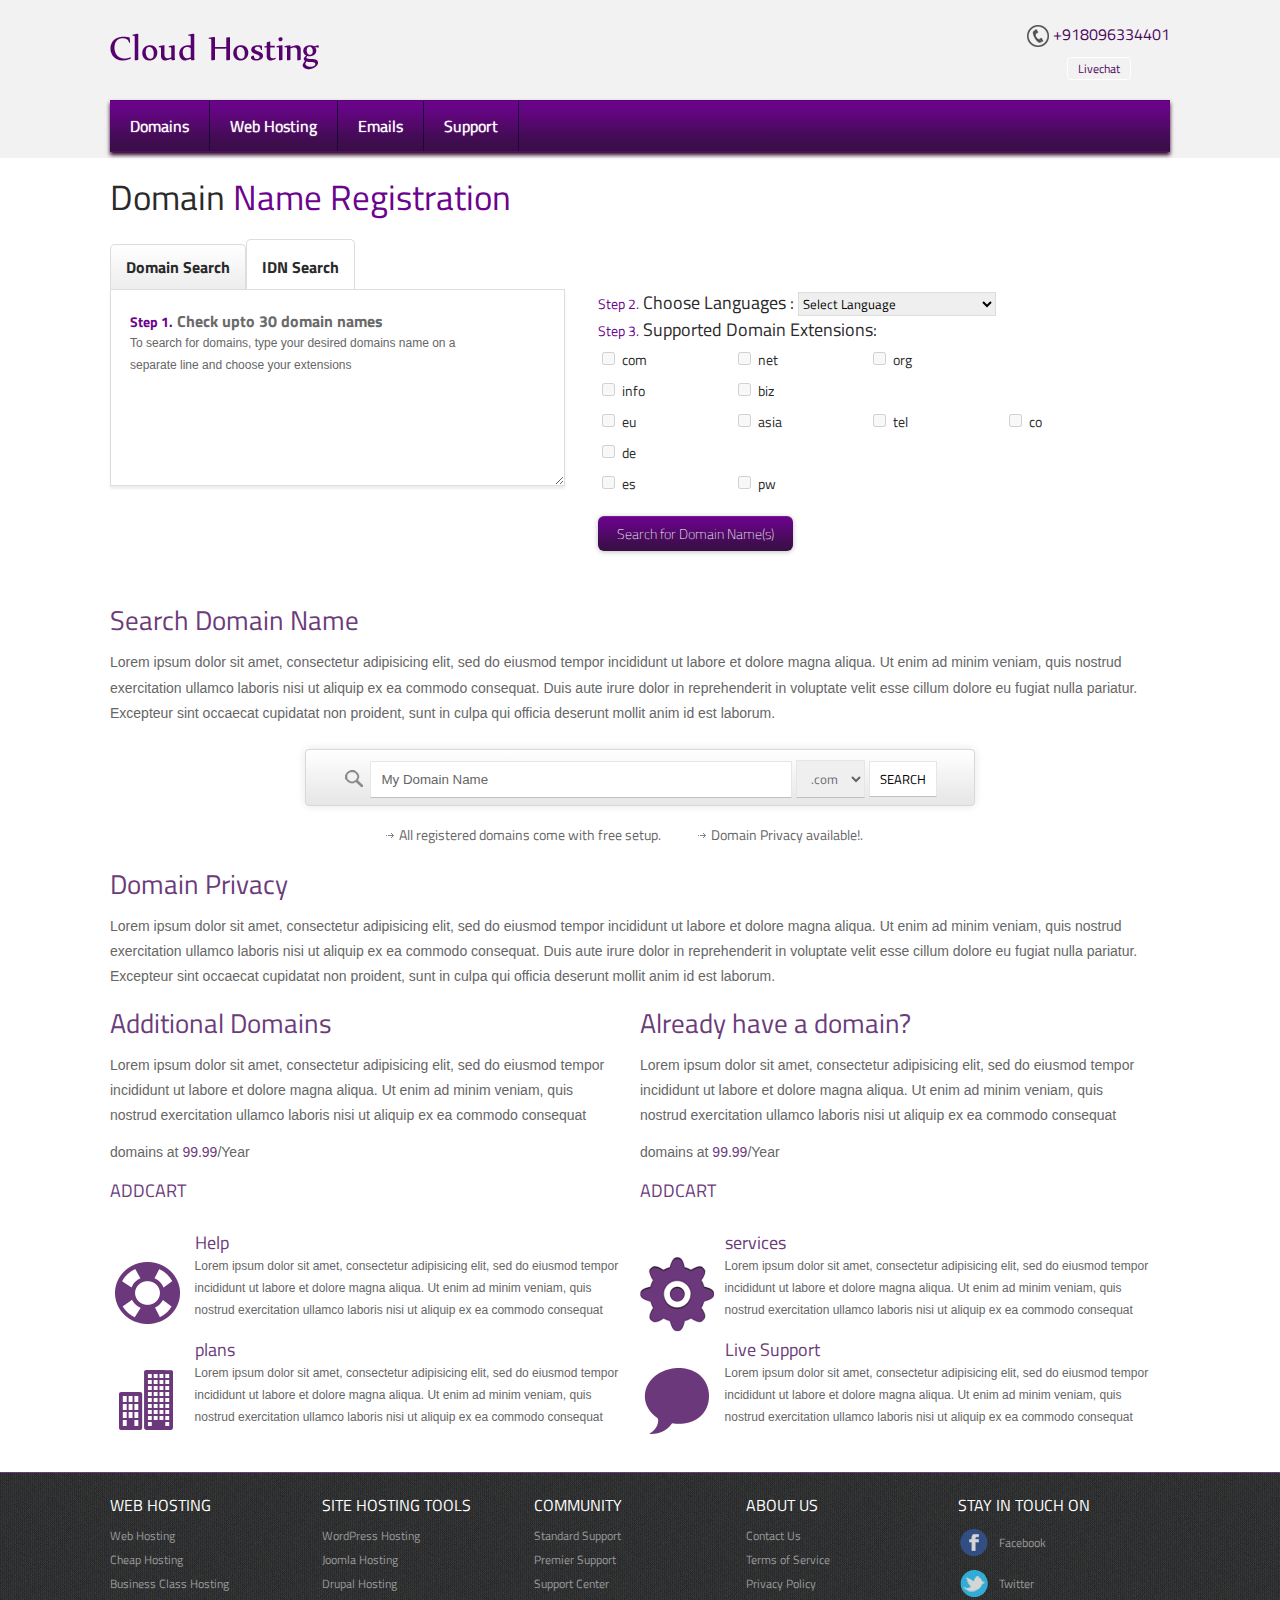
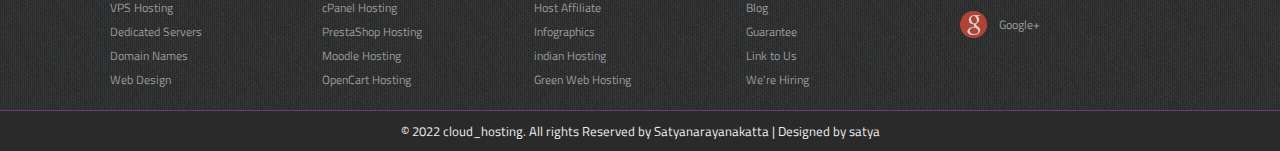
==== commit ea01a2a0: "Update domain.html" ====
--- a/domain.html
+++ b/domain.html
@@ -861,7 +861,7 @@
 			</div>
 		</div>
 		<div class="footer1">
-	<p class="link"><span>© 2022 cloud_hosting. All rights Reserved by satyanarayanakatta | Designed by satya</span></p>
+	<p class="link"><span>© 2022 cloud_hosting. All rights Reserved by Satyanarayanakatta | Designed by satya</span></p>
 </div>
 		<!-- End-Wrap-->
 	</body>
